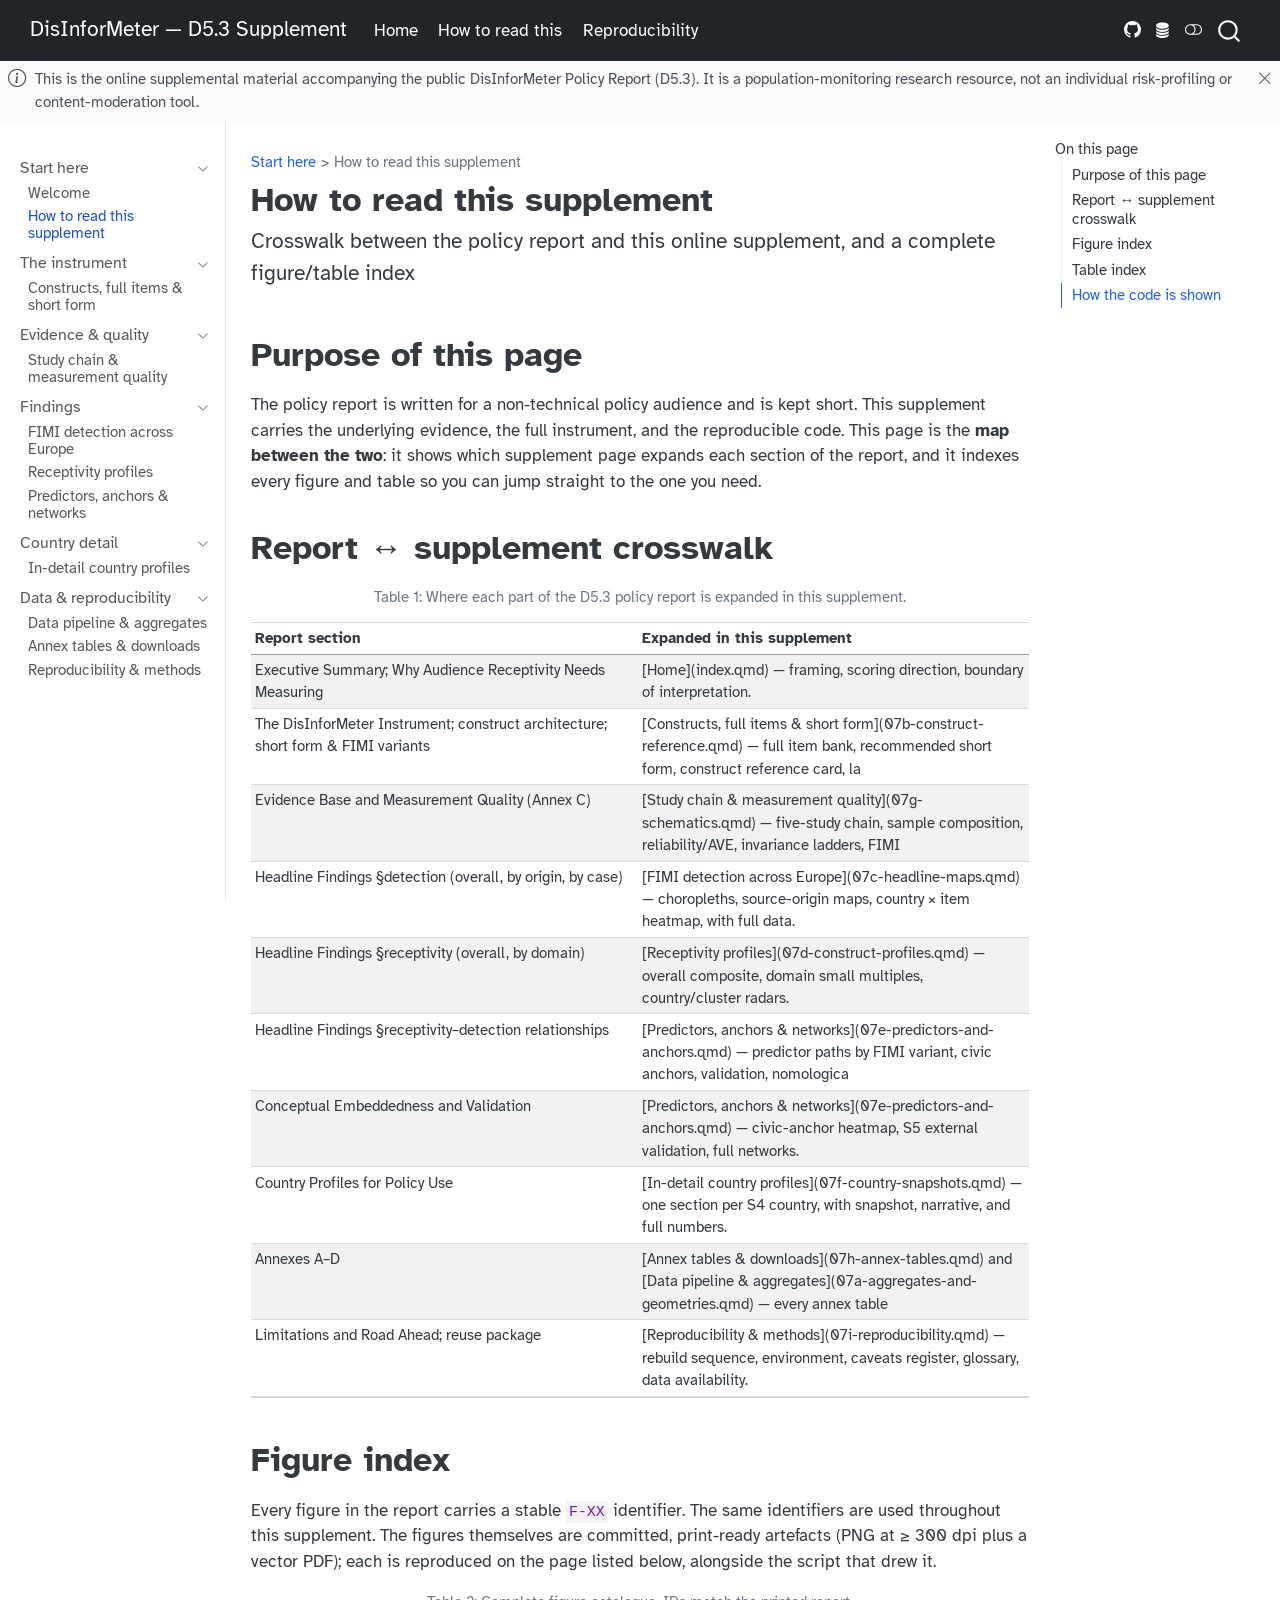
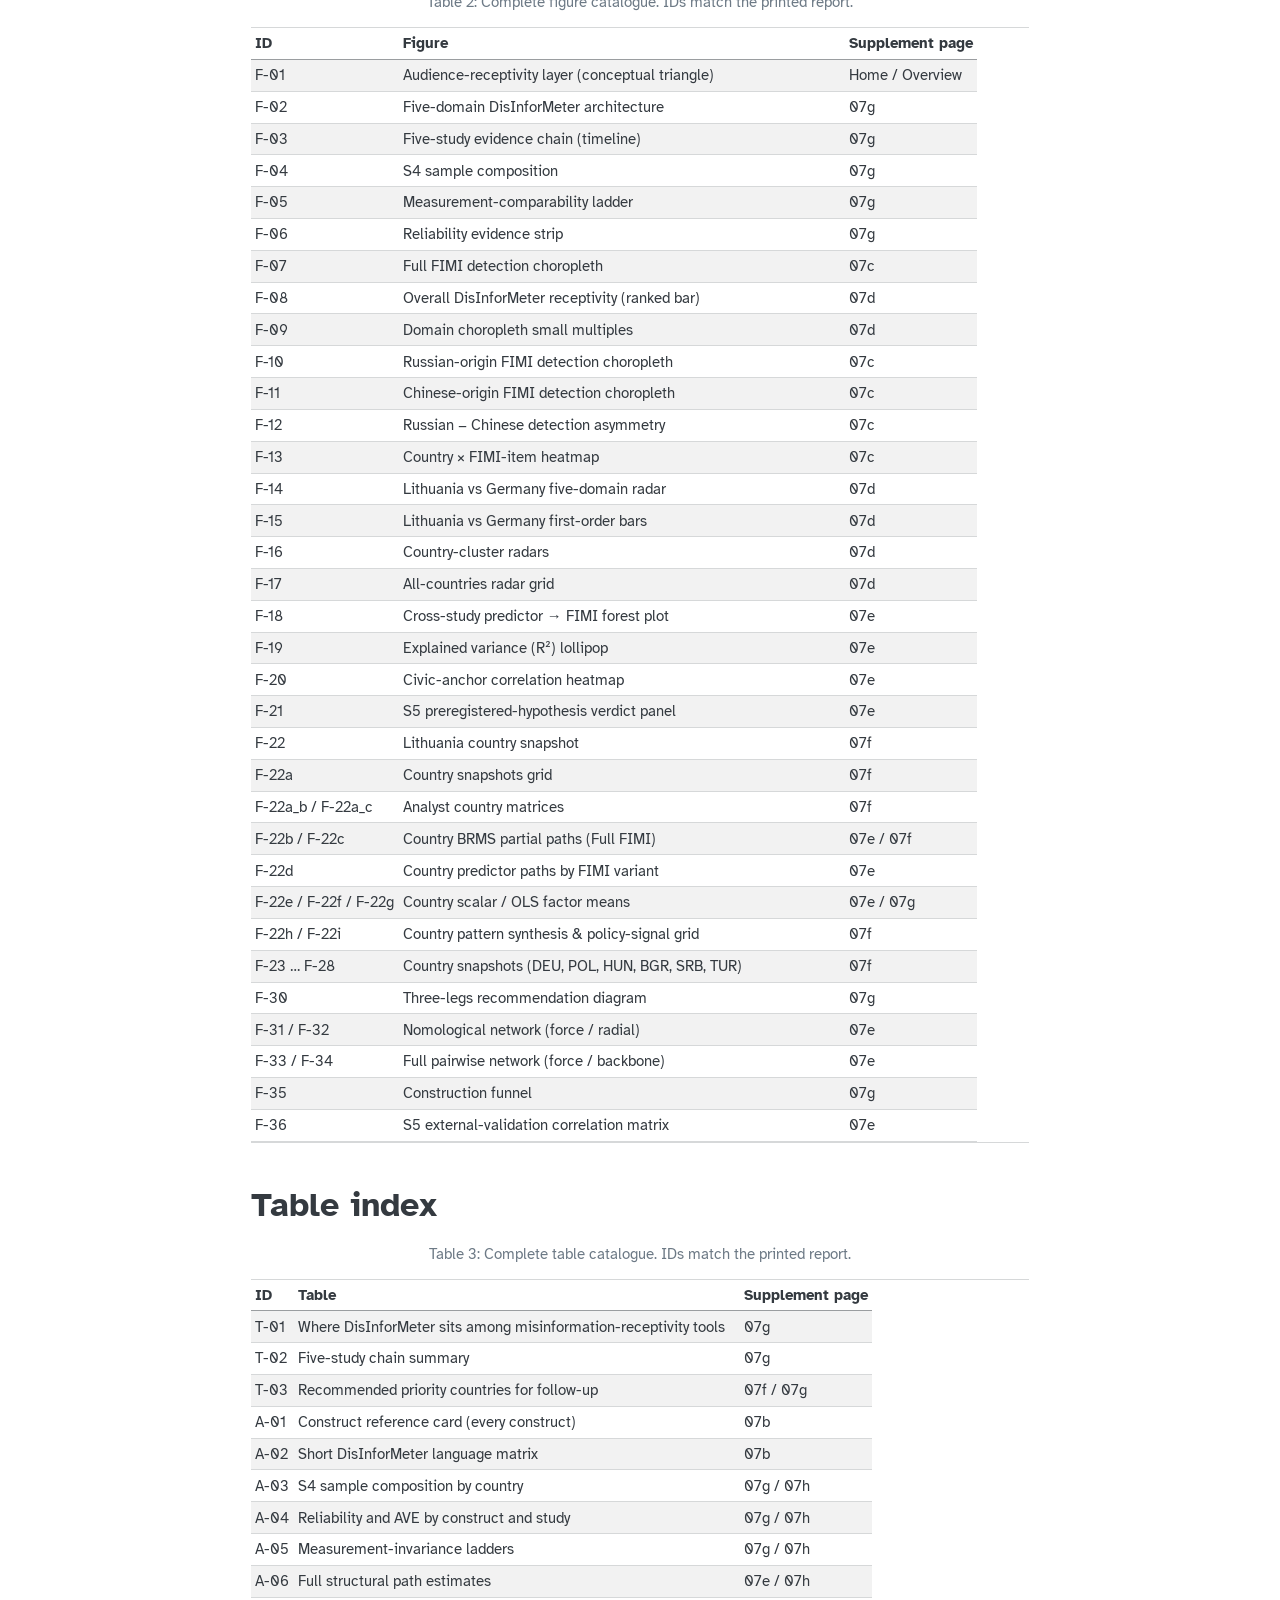
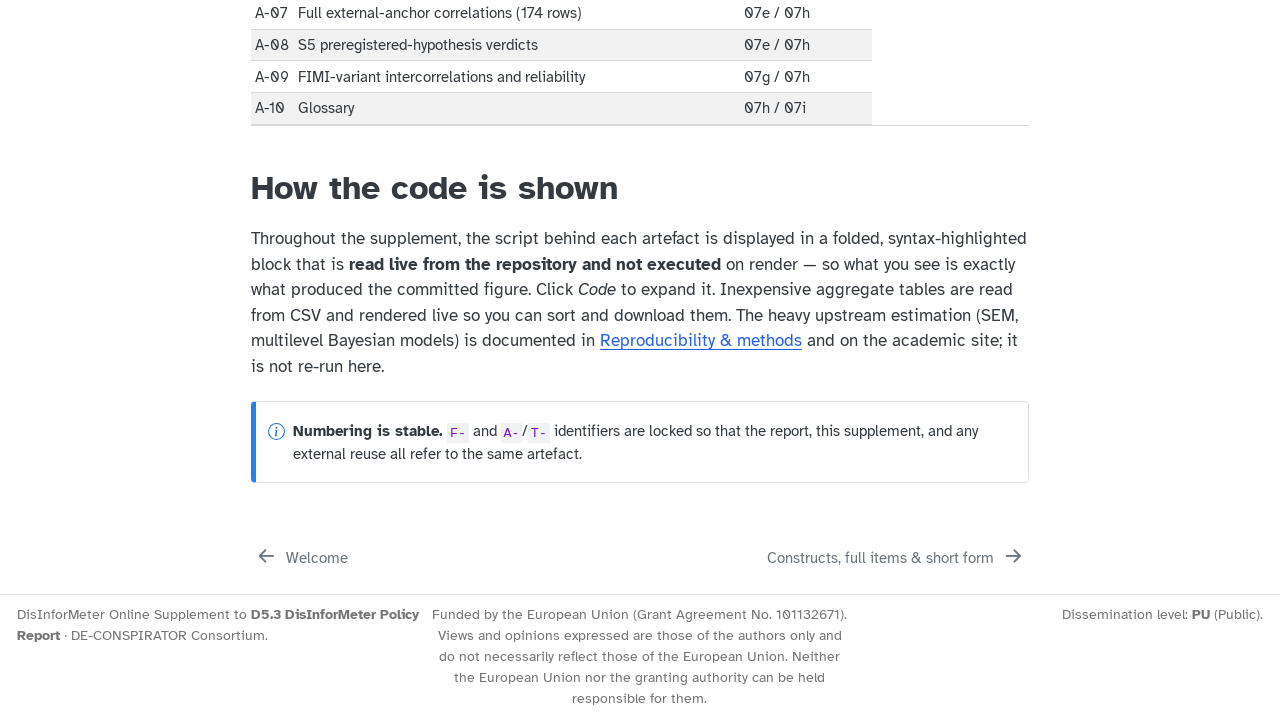
==== 07-overview.html @ 8aaed2a6 "Initial commit" ====
<!DOCTYPE html>
<html xmlns="http://www.w3.org/1999/xhtml" lang="en" xml:lang="en"><head>
<meta http-equiv="Content-Type" content="text/html; charset=UTF-8">
<meta charset="utf-8">
<meta name="generator" content="quarto-1.9.37">
<meta name="viewport" content="width=device-width, initial-scale=1.0, user-scalable=yes">
<title>How to read this supplement – DisInforMeter — D5.3 Supplement</title>
<style>
/* Default styles provided by pandoc.
** See https://pandoc.org/MANUAL.html#variables-for-html for config info.
*/
code{white-space: pre-wrap;}
span.smallcaps{font-variant: small-caps;}
div.columns{display: flex; gap: min(4vw, 1.5em);}
div.column{flex: auto; overflow-x: auto;}
div.hanging-indent{margin-left: 1.5em; text-indent: -1.5em;}
ul.task-list{list-style: none;}
ul.task-list li input[type="checkbox"] {
  width: 0.8em;
  margin: 0 0.8em 0.2em -1em; /* quarto-specific, see https://github.com/quarto-dev/quarto-cli/issues/4556 */ 
  vertical-align: middle;
}
</style>

<script src="site_libs/quarto-nav/quarto-nav.js"></script>
<script src="site_libs/quarto-nav/headroom.min.js"></script>
<script src="site_libs/clipboard/clipboard.min.js"></script>
<script src="site_libs/quarto-search/autocomplete.umd.js"></script>
<script src="site_libs/quarto-search/fuse.min.js"></script>
<script src="site_libs/quarto-search/quarto-search.js"></script>
<meta name="quarto:offset" content="./">
<link href="./07b-construct-reference.html" rel="next">
<link href="./index.html" rel="prev">
<link href="./assets/images/favicon.ico" rel="icon">
<script src="site_libs/quarto-html/quarto.js" type="module"></script>
<script src="site_libs/quarto-html/tabsets/tabsets.js" type="module"></script>
<script src="site_libs/quarto-html/popper.min.js"></script>
<script src="site_libs/quarto-html/tippy.umd.min.js"></script>
<script src="site_libs/quarto-html/anchor.min.js"></script>
<link href="site_libs/quarto-html/tippy.css" rel="stylesheet">
<link href="site_libs/quarto-html/quarto-syntax-highlighting-f81f3c79f694eaf6f88ebcce70241f9e.css" rel="stylesheet" class="quarto-color-scheme" id="quarto-text-highlighting-styles">
<link href="site_libs/quarto-html/quarto-syntax-highlighting-dark-f81f3c79f694eaf6f88ebcce70241f9e.css" rel="stylesheet" class="quarto-color-scheme quarto-color-alternate" id="quarto-text-highlighting-styles">
<link href="site_libs/quarto-html/quarto-syntax-highlighting-f81f3c79f694eaf6f88ebcce70241f9e.css" rel="stylesheet" class="quarto-color-scheme-extra" id="quarto-text-highlighting-styles">
<script src="site_libs/bootstrap/bootstrap.min.js"></script>
<link href="site_libs/bootstrap/bootstrap-icons.css" rel="stylesheet">
<link href="site_libs/bootstrap/bootstrap-fcb0ab56b32f3512ab1d16b0c7e6946d.min.css" rel="stylesheet" append-hash="true" class="quarto-color-scheme" id="quarto-bootstrap" data-mode="light">
<link href="site_libs/bootstrap/bootstrap-dark-446c81a3c13060545cfb2364b311f8ea.min.css" rel="stylesheet" append-hash="true" class="quarto-color-scheme quarto-color-alternate" id="quarto-bootstrap" data-mode="dark">
<link href="site_libs/bootstrap/bootstrap-fcb0ab56b32f3512ab1d16b0c7e6946d.min.css" rel="stylesheet" append-hash="true" class="quarto-color-scheme-extra" id="quarto-bootstrap" data-mode="light"><script id="quarto-search-options" type="application/json">{
  "location": "navbar",
  "copy-button": false,
  "collapse-after": 3,
  "panel-placement": "end",
  "type": "overlay",
  "limit": 50,
  "keyboard-shortcut": [
    "f",
    "/",
    "s"
  ],
  "show-item-context": false,
  "language": {
    "search-no-results-text": "No results",
    "search-matching-documents-text": "matching documents",
    "search-copy-link-title": "Copy link to search",
    "search-hide-matches-text": "Hide additional matches",
    "search-more-match-text": "more match in this document",
    "search-more-matches-text": "more matches in this document",
    "search-clear-button-title": "Clear",
    "search-text-placeholder": "",
    "search-detached-cancel-button-title": "Cancel",
    "search-submit-button-title": "Submit",
    "search-label": "Search"
  }
}</script><script src="site_libs/kePrint-0.0.1/kePrint.js"></script><link href="site_libs/lightable-0.0.1/lightable.css" rel="stylesheet">
<link rel="stylesheet" href="styles.css">
<meta property="og:title" content="How to read this supplement – DisInforMeter — D5.3 Supplement">
<meta property="og:description" content="Crosswalk between the policy report and this online supplement, and a complete figure/table index">
<meta property="og:site_name" content="DisInforMeter — D5.3 Supplement">
<meta name="twitter:title" content="How to read this supplement – DisInforMeter — D5.3 Supplement">
<meta name="twitter:description" content="Crosswalk between the policy report and this online supplement, and a complete figure/table index">
<meta name="twitter:card" content="summary">
</head>
<body class="nav-sidebar docked nav-fixed quarto-light"><script id="quarto-html-before-body" type="application/javascript">
    const toggleBodyColorMode = (bsSheetEl) => {
      const mode = bsSheetEl.getAttribute("data-mode");
      const bodyEl = window.document.querySelector("body");
      if (mode === "dark") {
        bodyEl.classList.add("quarto-dark");
        bodyEl.classList.remove("quarto-light");
      } else {
        bodyEl.classList.add("quarto-light");
        bodyEl.classList.remove("quarto-dark");
      }
    }
    const toggleBodyColorPrimary = () => {
      const bsSheetEl = window.document.querySelector("link#quarto-bootstrap:not([rel=disabled-stylesheet])");
      if (bsSheetEl) {
        toggleBodyColorMode(bsSheetEl);
      }
    }
    const setColorSchemeToggle = (alternate) => {
      const toggles = window.document.querySelectorAll('.quarto-color-scheme-toggle');
      for (let i=0; i < toggles.length; i++) {
        const toggle = toggles[i];
        if (toggle) {
          if (alternate) {
            toggle.classList.add("alternate");
          } else {
            toggle.classList.remove("alternate");
          }
        }
      }
    };
    const toggleColorMode = (alternate) => {
      // Switch the stylesheets
      const primaryStylesheets = window.document.querySelectorAll('link.quarto-color-scheme:not(.quarto-color-alternate)');
      const alternateStylesheets = window.document.querySelectorAll('link.quarto-color-scheme.quarto-color-alternate');
      manageTransitions('#quarto-margin-sidebar .nav-link', false);
      if (alternate) {
        // note: dark is layered on light, we don't disable primary!
        enableStylesheet(alternateStylesheets);
        for (const sheetNode of alternateStylesheets) {
          if (sheetNode.id === "quarto-bootstrap") {
            toggleBodyColorMode(sheetNode);
          }
        }
      } else {
        disableStylesheet(alternateStylesheets);
        enableStylesheet(primaryStylesheets)
        toggleBodyColorPrimary();
      }
      manageTransitions('#quarto-margin-sidebar .nav-link', true);
      // Switch the toggles
      setColorSchemeToggle(alternate)
      // Hack to workaround the fact that safari doesn't
      // properly recolor the scrollbar when toggling (#1455)
      if (navigator.userAgent.indexOf('Safari') > 0 && navigator.userAgent.indexOf('Chrome') == -1) {
        manageTransitions("body", false);
        window.scrollTo(0, 1);
        setTimeout(() => {
          window.scrollTo(0, 0);
          manageTransitions("body", true);
        }, 40);
      }
    }
    const disableStylesheet = (stylesheets) => {
      for (let i=0; i < stylesheets.length; i++) {
        const stylesheet = stylesheets[i];
        stylesheet.rel = 'disabled-stylesheet';
      }
    }
    const enableStylesheet = (stylesheets) => {
      for (let i=0; i < stylesheets.length; i++) {
        const stylesheet = stylesheets[i];
        if(stylesheet.rel !== 'stylesheet') { // for Chrome, which will still FOUC without this check
          stylesheet.rel = 'stylesheet';
        }
      }
    }
    const manageTransitions = (selector, allowTransitions) => {
      const els = window.document.querySelectorAll(selector);
      for (let i=0; i < els.length; i++) {
        const el = els[i];
        if (allowTransitions) {
          el.classList.remove('notransition');
        } else {
          el.classList.add('notransition');
        }
      }
    }
    const isFileUrl = () => {
      return window.location.protocol === 'file:';
    }
    const hasAlternateSentinel = () => {
      let styleSentinel = getColorSchemeSentinel();
      if (styleSentinel !== null) {
        return styleSentinel === "alternate";
      } else {
        return false;
      }
    }
    const setStyleSentinel = (alternate) => {
      const value = alternate ? "alternate" : "default";
      if (!isFileUrl()) {
        window.localStorage.setItem("quarto-color-scheme", value);
      } else {
        localAlternateSentinel = value;
      }
    }
    const getColorSchemeSentinel = () => {
      if (!isFileUrl()) {
        const storageValue = window.localStorage.getItem("quarto-color-scheme");
        return storageValue != null ? storageValue : localAlternateSentinel;
      } else {
        return localAlternateSentinel;
      }
    }
    const toggleGiscusIfUsed = (isAlternate, darkModeDefault) => {
      const baseTheme = document.querySelector('#giscus-base-theme')?.value ?? 'light';
      const alternateTheme = document.querySelector('#giscus-alt-theme')?.value ?? 'dark';
      let newTheme = '';
      if(authorPrefersDark) {
        newTheme = isAlternate ? baseTheme : alternateTheme;
      } else {
        newTheme = isAlternate ? alternateTheme : baseTheme;
      }
      const changeGiscusTheme = () => {
        // From: https://github.com/giscus/giscus/issues/336
        const sendMessage = (message) => {
          const iframe = document.querySelector('iframe.giscus-frame');
          if (!iframe) return;
          iframe.contentWindow.postMessage({ giscus: message }, 'https://giscus.app');
        }
        sendMessage({
          setConfig: {
            theme: newTheme
          }
        });
      }
      const isGiscussLoaded = window.document.querySelector('iframe.giscus-frame') !== null;
      if (isGiscussLoaded) {
        changeGiscusTheme();
      }
    };
    const authorPrefersDark = false;
    const darkModeDefault = authorPrefersDark;
      document.querySelector('link#quarto-text-highlighting-styles.quarto-color-scheme-extra').rel = 'disabled-stylesheet';
      document.querySelector('link#quarto-bootstrap.quarto-color-scheme-extra').rel = 'disabled-stylesheet';
    let localAlternateSentinel = darkModeDefault ? 'alternate' : 'default';
    // Dark / light mode switch
    window.quartoToggleColorScheme = () => {
      // Read the current dark / light value
      let toAlternate = !hasAlternateSentinel();
      toggleColorMode(toAlternate);
      setStyleSentinel(toAlternate);
      toggleGiscusIfUsed(toAlternate, darkModeDefault);
      window.dispatchEvent(new Event('resize'));
    };
    // Switch to dark mode if need be
    if (hasAlternateSentinel()) {
      toggleColorMode(true);
    } else {
      toggleColorMode(false);
    }
  </script>

<div id="quarto-search-results"></div>
  <header id="quarto-header" class="headroom fixed-top"><nav class="navbar navbar-expand-lg " data-bs-theme="dark"><div class="navbar-container container-fluid">
      <div class="navbar-brand-container mx-auto">
    <a class="navbar-brand" href="./index.html">
    <span class="navbar-title">DisInforMeter — D5.3 Supplement</span>
    </a>
  </div>
            <div id="quarto-search" class="" title="Search"></div>
          <button class="navbar-toggler" type="button" data-bs-toggle="collapse" data-bs-target="#navbarCollapse" aria-controls="navbarCollapse" role="menu" aria-expanded="false" aria-label="Toggle navigation" onclick="if (window.quartoToggleHeadroom) { window.quartoToggleHeadroom(); }">
  <span class="navbar-toggler-icon"></span>
</button>
          <div class="collapse navbar-collapse" id="navbarCollapse">
            <ul class="navbar-nav navbar-nav-scroll me-auto">
<li class="nav-item">
    <a class="nav-link active" href="./index.html" aria-current="page"> 
<span class="menu-text">Home</span></a>
  </li>  
  <li class="nav-item">
    <a class="nav-link" href="./07-overview.html"> 
<span class="menu-text">How to read this</span></a>
  </li>  
  <li class="nav-item">
    <a class="nav-link" href="./07i-reproducibility.html"> 
<span class="menu-text">Reproducibility</span></a>
  </li>  
</ul>
</div> <!-- /navcollapse -->
            <div class="quarto-navbar-tools tools-wide">
    <a href="https://github.com/TheDataFlowCompany/disinformeter-policy-report-supplement" title="Source repository" class="quarto-navigation-tool px-1" aria-label="Source repository"><i class="bi bi-github"></i></a>
    <a href="https://osf.io/" title="OSF reuse package (forthcoming)" class="quarto-navigation-tool px-1" aria-label="OSF reuse package (forthcoming)"><i class="bi bi-database-fill"></i></a>
  <a href="" class="quarto-color-scheme-toggle quarto-navigation-tool  px-1" onclick="window.quartoToggleColorScheme(); return false;" title="Toggle dark mode"><i class="bi"></i></a>
</div>
      </div> <!-- /container-fluid -->
    </nav><nav class="quarto-secondary-nav"><div class="container-fluid d-flex">
      <button type="button" class="quarto-btn-toggle btn" data-bs-toggle="collapse" role="button" data-bs-target=".quarto-sidebar-collapse-item" aria-controls="quarto-sidebar" aria-expanded="false" aria-label="Toggle sidebar navigation" onclick="if (window.quartoToggleHeadroom) { window.quartoToggleHeadroom(); }">
        <i class="bi bi-layout-text-sidebar-reverse"></i>
      </button>
        <nav class="quarto-page-breadcrumbs" aria-label="breadcrumb"><ol class="breadcrumb"><li class="breadcrumb-item"><a href="./index.html">Start here</a></li><li class="breadcrumb-item"><a href="./07-overview.html">How to read this supplement</a></li></ol></nav>
        <a class="flex-grow-1" role="navigation" data-bs-toggle="collapse" data-bs-target=".quarto-sidebar-collapse-item" aria-controls="quarto-sidebar" aria-expanded="false" aria-label="Toggle sidebar navigation" onclick="if (window.quartoToggleHeadroom) { window.quartoToggleHeadroom(); }">      
        </a>
    </div>
  </nav><div id="quarto-announcement" data-announcement-id="80f0575ad15847184ecdc19cbdd7e9df" class="alert alert-light hidden">
<i class="bi bi-info-circle quarto-announcement-icon"></i><div class="quarto-announcement-content">
<p>This is the online supplemental material accompanying the public DisInforMeter Policy Report (D5.3). It is a population-monitoring research resource, not an individual risk-profiling or content-moderation tool.</p>
</div>
<i class="bi bi-x-lg quarto-announcement-action"></i>
</div>
</header><!-- content --><div id="quarto-content" class="quarto-container page-columns page-rows-contents page-layout-article page-navbar">
<!-- sidebar -->
  <nav id="quarto-sidebar" class="sidebar collapse collapse-horizontal quarto-sidebar-collapse-item sidebar-navigation docked overflow-auto"><div class="sidebar-menu-container"> 
    <ul class="list-unstyled mt-1">
<li class="sidebar-item sidebar-item-section">
      <div class="sidebar-item-container"> 
            <a class="sidebar-item-text sidebar-link text-start" data-bs-toggle="collapse" data-bs-target="#quarto-sidebar-section-1" role="navigation" aria-expanded="true">
 <span class="menu-text">Start here</span></a>
          <a class="sidebar-item-toggle text-start" data-bs-toggle="collapse" data-bs-target="#quarto-sidebar-section-1" role="navigation" aria-expanded="true" aria-label="Toggle section">
            <i class="bi bi-chevron-right ms-2"></i>
          </a> 
      </div>
      <ul id="quarto-sidebar-section-1" class="collapse list-unstyled sidebar-section depth1 show">
<li class="sidebar-item">
  <div class="sidebar-item-container"> 
  <a href="./index.html" class="sidebar-item-text sidebar-link">
 <span class="menu-text">Welcome</span></a>
  </div>
</li>
          <li class="sidebar-item">
  <div class="sidebar-item-container"> 
  <a href="./07-overview.html" class="sidebar-item-text sidebar-link active">
 <span class="menu-text">How to read this supplement</span></a>
  </div>
</li>
      </ul>
</li>
        <li class="sidebar-item sidebar-item-section">
      <div class="sidebar-item-container"> 
            <a class="sidebar-item-text sidebar-link text-start" data-bs-toggle="collapse" data-bs-target="#quarto-sidebar-section-2" role="navigation" aria-expanded="true">
 <span class="menu-text">The instrument</span></a>
          <a class="sidebar-item-toggle text-start" data-bs-toggle="collapse" data-bs-target="#quarto-sidebar-section-2" role="navigation" aria-expanded="true" aria-label="Toggle section">
            <i class="bi bi-chevron-right ms-2"></i>
          </a> 
      </div>
      <ul id="quarto-sidebar-section-2" class="collapse list-unstyled sidebar-section depth1 show">
<li class="sidebar-item">
  <div class="sidebar-item-container"> 
  <a href="./07b-construct-reference.html" class="sidebar-item-text sidebar-link">
 <span class="menu-text">Constructs, full items &amp; short form</span></a>
  </div>
</li>
      </ul>
</li>
        <li class="sidebar-item sidebar-item-section">
      <div class="sidebar-item-container"> 
            <a class="sidebar-item-text sidebar-link text-start" data-bs-toggle="collapse" data-bs-target="#quarto-sidebar-section-3" role="navigation" aria-expanded="true">
 <span class="menu-text">Evidence &amp; quality</span></a>
          <a class="sidebar-item-toggle text-start" data-bs-toggle="collapse" data-bs-target="#quarto-sidebar-section-3" role="navigation" aria-expanded="true" aria-label="Toggle section">
            <i class="bi bi-chevron-right ms-2"></i>
          </a> 
      </div>
      <ul id="quarto-sidebar-section-3" class="collapse list-unstyled sidebar-section depth1 show">
<li class="sidebar-item">
  <div class="sidebar-item-container"> 
  <a href="./07g-schematics.html" class="sidebar-item-text sidebar-link">
 <span class="menu-text">Study chain &amp; measurement quality</span></a>
  </div>
</li>
      </ul>
</li>
        <li class="sidebar-item sidebar-item-section">
      <div class="sidebar-item-container"> 
            <a class="sidebar-item-text sidebar-link text-start" data-bs-toggle="collapse" data-bs-target="#quarto-sidebar-section-4" role="navigation" aria-expanded="true">
 <span class="menu-text">Findings</span></a>
          <a class="sidebar-item-toggle text-start" data-bs-toggle="collapse" data-bs-target="#quarto-sidebar-section-4" role="navigation" aria-expanded="true" aria-label="Toggle section">
            <i class="bi bi-chevron-right ms-2"></i>
          </a> 
      </div>
      <ul id="quarto-sidebar-section-4" class="collapse list-unstyled sidebar-section depth1 show">
<li class="sidebar-item">
  <div class="sidebar-item-container"> 
  <a href="./07c-headline-maps.html" class="sidebar-item-text sidebar-link">
 <span class="menu-text">FIMI detection across Europe</span></a>
  </div>
</li>
          <li class="sidebar-item">
  <div class="sidebar-item-container"> 
  <a href="./07d-construct-profiles.html" class="sidebar-item-text sidebar-link">
 <span class="menu-text">Receptivity profiles</span></a>
  </div>
</li>
          <li class="sidebar-item">
  <div class="sidebar-item-container"> 
  <a href="./07e-predictors-and-anchors.html" class="sidebar-item-text sidebar-link">
 <span class="menu-text">Predictors, anchors &amp; networks</span></a>
  </div>
</li>
      </ul>
</li>
        <li class="sidebar-item sidebar-item-section">
      <div class="sidebar-item-container"> 
            <a class="sidebar-item-text sidebar-link text-start" data-bs-toggle="collapse" data-bs-target="#quarto-sidebar-section-5" role="navigation" aria-expanded="true">
 <span class="menu-text">Country detail</span></a>
          <a class="sidebar-item-toggle text-start" data-bs-toggle="collapse" data-bs-target="#quarto-sidebar-section-5" role="navigation" aria-expanded="true" aria-label="Toggle section">
            <i class="bi bi-chevron-right ms-2"></i>
          </a> 
      </div>
      <ul id="quarto-sidebar-section-5" class="collapse list-unstyled sidebar-section depth1 show">
<li class="sidebar-item">
  <div class="sidebar-item-container"> 
  <a href="./07f-country-snapshots.html" class="sidebar-item-text sidebar-link">
 <span class="menu-text">In-detail country profiles</span></a>
  </div>
</li>
      </ul>
</li>
        <li class="sidebar-item sidebar-item-section">
      <div class="sidebar-item-container"> 
            <a class="sidebar-item-text sidebar-link text-start" data-bs-toggle="collapse" data-bs-target="#quarto-sidebar-section-6" role="navigation" aria-expanded="true">
 <span class="menu-text">Data &amp; reproducibility</span></a>
          <a class="sidebar-item-toggle text-start" data-bs-toggle="collapse" data-bs-target="#quarto-sidebar-section-6" role="navigation" aria-expanded="true" aria-label="Toggle section">
            <i class="bi bi-chevron-right ms-2"></i>
          </a> 
      </div>
      <ul id="quarto-sidebar-section-6" class="collapse list-unstyled sidebar-section depth1 show">
<li class="sidebar-item">
  <div class="sidebar-item-container"> 
  <a href="./07a-aggregates-and-geometries.html" class="sidebar-item-text sidebar-link">
 <span class="menu-text">Data pipeline &amp; aggregates</span></a>
  </div>
</li>
          <li class="sidebar-item">
  <div class="sidebar-item-container"> 
  <a href="./07h-annex-tables.html" class="sidebar-item-text sidebar-link">
 <span class="menu-text">Annex tables &amp; downloads</span></a>
  </div>
</li>
          <li class="sidebar-item">
  <div class="sidebar-item-container"> 
  <a href="./07i-reproducibility.html" class="sidebar-item-text sidebar-link">
 <span class="menu-text">Reproducibility &amp; methods</span></a>
  </div>
</li>
      </ul>
</li>
    </ul>
</div>
</nav><div id="quarto-sidebar-glass" class="quarto-sidebar-collapse-item" data-bs-toggle="collapse" data-bs-target=".quarto-sidebar-collapse-item"></div>
<!-- margin-sidebar -->
    <div id="quarto-margin-sidebar" class="sidebar margin-sidebar">
        <nav id="TOC" role="doc-toc" class="toc-active"><h2 id="toc-title">On this page</h2>
   
  <ul>
<li><a href="#purpose-of-this-page" id="toc-purpose-of-this-page" class="nav-link active" data-scroll-target="#purpose-of-this-page">Purpose of this page</a></li>
  <li><a href="#report-supplement-crosswalk" id="toc-report-supplement-crosswalk" class="nav-link" data-scroll-target="#report-supplement-crosswalk">Report ↔︎ supplement crosswalk</a></li>
  <li><a href="#figure-index" id="toc-figure-index" class="nav-link" data-scroll-target="#figure-index">Figure index</a></li>
  <li><a href="#table-index" id="toc-table-index" class="nav-link" data-scroll-target="#table-index">Table index</a></li>
  <li><a href="#how-the-code-is-shown" id="toc-how-the-code-is-shown" class="nav-link" data-scroll-target="#how-the-code-is-shown">How the code is shown</a></li>
  </ul></nav>
    </div>
<!-- main -->
<main class="content" id="quarto-document-content"><header id="title-block-header" class="quarto-title-block default"><nav class="quarto-page-breadcrumbs quarto-title-breadcrumbs d-none d-lg-block" aria-label="breadcrumb"><ol class="breadcrumb"><li class="breadcrumb-item"><a href="./index.html">Start here</a></li><li class="breadcrumb-item"><a href="./07-overview.html">How to read this supplement</a></li></ol></nav><div class="quarto-title">
<h1 class="title">How to read this supplement</h1>
<p class="subtitle lead">Crosswalk between the policy report and this online supplement, and a complete figure/table index</p>
</div>



<div class="quarto-title-meta">

    
  
    
  </div>
  


</header><section id="purpose-of-this-page" class="level1"><h1>Purpose of this page</h1>
<p>The policy report is written for a non-technical policy audience and is kept short. This supplement carries the underlying evidence, the full instrument, and the reproducible code. This page is the <strong>map between the two</strong>: it shows which supplement page expands each section of the report, and it indexes every figure and table so you can jump straight to the one you need.</p>
</section><section id="report-supplement-crosswalk" class="level1"><h1>Report ↔︎ supplement crosswalk</h1>
<div class="cell">
<div id="tbl-crosswalk" class="cell quarto-float quarto-figure quarto-figure-center anchored">
<figure class="quarto-float quarto-float-tbl figure"><figcaption class="quarto-float-caption-top quarto-float-caption quarto-float-tbl" id="tbl-crosswalk-caption-0ceaefa1-69ba-4598-a22c-09a6ac19f8ca">
Table&nbsp;1: Where each part of the D5.3 policy report is expanded in this supplement.
</figcaption><div aria-describedby="tbl-crosswalk-caption-0ceaefa1-69ba-4598-a22c-09a6ac19f8ca">
<div class="cell-output-display">
<table class="table cell caption-top table-sm table-striped small">
<thead><tr class="header">
<th style="text-align: left;" data-quarto-table-cell-role="th">Report section</th>
<th style="text-align: left;" data-quarto-table-cell-role="th">Expanded in this supplement</th>
</tr></thead>
<tbody>
<tr class="odd">
<td style="text-align: left; width: 26em;">Executive Summary; Why Audience Receptivity Needs Measuring</td>
<td style="text-align: left;">[Home](index.qmd) — framing, scoring direction, boundary of interpretation.</td>
</tr>
<tr class="even">
<td style="text-align: left; width: 26em;">The DisInforMeter Instrument; construct architecture; short form &amp; FIMI variants</td>
<td style="text-align: left;">[Constructs, full items &amp; short form](07b-construct-reference.qmd) — full item bank, recommended short form, construct reference card, la</td>
</tr>
<tr class="odd">
<td style="text-align: left; width: 26em;">Evidence Base and Measurement Quality (Annex C)</td>
<td style="text-align: left;">[Study chain &amp; measurement quality](07g-schematics.qmd) — five-study chain, sample composition, reliability/AVE, invariance ladders, FIMI</td>
</tr>
<tr class="even">
<td style="text-align: left; width: 26em;">Headline Findings §detection (overall, by origin, by case)</td>
<td style="text-align: left;">[FIMI detection across Europe](07c-headline-maps.qmd) — choropleths, source-origin maps, country × item heatmap, with full data.</td>
</tr>
<tr class="odd">
<td style="text-align: left; width: 26em;">Headline Findings §receptivity (overall, by domain)</td>
<td style="text-align: left;">[Receptivity profiles](07d-construct-profiles.qmd) — overall composite, domain small multiples, country/cluster radars.</td>
</tr>
<tr class="even">
<td style="text-align: left; width: 26em;">Headline Findings §receptivity–detection relationships</td>
<td style="text-align: left;">[Predictors, anchors &amp; networks](07e-predictors-and-anchors.qmd) — predictor paths by FIMI variant, civic anchors, validation, nomologica</td>
</tr>
<tr class="odd">
<td style="text-align: left; width: 26em;">Conceptual Embeddedness and Validation</td>
<td style="text-align: left;">[Predictors, anchors &amp; networks](07e-predictors-and-anchors.qmd) — civic-anchor heatmap, S5 external validation, full networks.</td>
</tr>
<tr class="even">
<td style="text-align: left; width: 26em;">Country Profiles for Policy Use</td>
<td style="text-align: left;">[In-detail country profiles](07f-country-snapshots.qmd) — one section per S4 country, with snapshot, narrative, and full numbers.</td>
</tr>
<tr class="odd">
<td style="text-align: left; width: 26em;">Annexes A–D</td>
<td style="text-align: left;">[Annex tables &amp; downloads](07h-annex-tables.qmd) and [Data pipeline &amp; aggregates](07a-aggregates-and-geometries.qmd) — every annex table</td>
</tr>
<tr class="even">
<td style="text-align: left; width: 26em;">Limitations and Road Ahead; reuse package</td>
<td style="text-align: left;">[Reproducibility &amp; methods](07i-reproducibility.qmd) — rebuild sequence, environment, caveats register, glossary, data availability.</td>
</tr>
</tbody>
</table>
</div>
</div>
</figure>
</div>
</div>
</section><section id="figure-index" class="level1"><h1>Figure index</h1>
<p>Every figure in the report carries a stable <code>F-XX</code> identifier. The same identifiers are used throughout this supplement. The figures themselves are committed, print-ready artefacts (PNG at ≥ 300 dpi plus a vector PDF); each is reproduced on the page listed below, alongside the script that drew it.</p>
<div class="cell">
<div id="tbl-figure-index" class="cell quarto-float quarto-figure quarto-figure-center anchored">
<figure class="quarto-float quarto-float-tbl figure"><figcaption class="quarto-float-caption-top quarto-float-caption quarto-float-tbl" id="tbl-figure-index-caption-0ceaefa1-69ba-4598-a22c-09a6ac19f8ca">
Table&nbsp;2: Complete figure catalogue. IDs match the printed report.
</figcaption><div aria-describedby="tbl-figure-index-caption-0ceaefa1-69ba-4598-a22c-09a6ac19f8ca">
<div class="cell-output-display">
<table class="table cell caption-top table-sm table-striped small">
<thead><tr class="header">
<th style="text-align: left;" data-quarto-table-cell-role="th">ID</th>
<th style="text-align: left;" data-quarto-table-cell-role="th">Figure</th>
<th style="text-align: left;" data-quarto-table-cell-role="th">Supplement page</th>
</tr></thead>
<tbody>
<tr class="odd">
<td style="text-align: left;">F-01</td>
<td style="text-align: left; width: 30em;">Audience-receptivity layer (conceptual triangle)</td>
<td style="text-align: left;">Home / Overview</td>
</tr>
<tr class="even">
<td style="text-align: left;">F-02</td>
<td style="text-align: left; width: 30em;">Five-domain DisInforMeter architecture</td>
<td style="text-align: left;">07g</td>
</tr>
<tr class="odd">
<td style="text-align: left;">F-03</td>
<td style="text-align: left; width: 30em;">Five-study evidence chain (timeline)</td>
<td style="text-align: left;">07g</td>
</tr>
<tr class="even">
<td style="text-align: left;">F-04</td>
<td style="text-align: left; width: 30em;">S4 sample composition</td>
<td style="text-align: left;">07g</td>
</tr>
<tr class="odd">
<td style="text-align: left;">F-05</td>
<td style="text-align: left; width: 30em;">Measurement-comparability ladder</td>
<td style="text-align: left;">07g</td>
</tr>
<tr class="even">
<td style="text-align: left;">F-06</td>
<td style="text-align: left; width: 30em;">Reliability evidence strip</td>
<td style="text-align: left;">07g</td>
</tr>
<tr class="odd">
<td style="text-align: left;">F-07</td>
<td style="text-align: left; width: 30em;">Full FIMI detection choropleth</td>
<td style="text-align: left;">07c</td>
</tr>
<tr class="even">
<td style="text-align: left;">F-08</td>
<td style="text-align: left; width: 30em;">Overall DisInforMeter receptivity (ranked bar)</td>
<td style="text-align: left;">07d</td>
</tr>
<tr class="odd">
<td style="text-align: left;">F-09</td>
<td style="text-align: left; width: 30em;">Domain choropleth small multiples</td>
<td style="text-align: left;">07d</td>
</tr>
<tr class="even">
<td style="text-align: left;">F-10</td>
<td style="text-align: left; width: 30em;">Russian-origin FIMI detection choropleth</td>
<td style="text-align: left;">07c</td>
</tr>
<tr class="odd">
<td style="text-align: left;">F-11</td>
<td style="text-align: left; width: 30em;">Chinese-origin FIMI detection choropleth</td>
<td style="text-align: left;">07c</td>
</tr>
<tr class="even">
<td style="text-align: left;">F-12</td>
<td style="text-align: left; width: 30em;">Russian − Chinese detection asymmetry</td>
<td style="text-align: left;">07c</td>
</tr>
<tr class="odd">
<td style="text-align: left;">F-13</td>
<td style="text-align: left; width: 30em;">Country × FIMI-item heatmap</td>
<td style="text-align: left;">07c</td>
</tr>
<tr class="even">
<td style="text-align: left;">F-14</td>
<td style="text-align: left; width: 30em;">Lithuania vs Germany five-domain radar</td>
<td style="text-align: left;">07d</td>
</tr>
<tr class="odd">
<td style="text-align: left;">F-15</td>
<td style="text-align: left; width: 30em;">Lithuania vs Germany first-order bars</td>
<td style="text-align: left;">07d</td>
</tr>
<tr class="even">
<td style="text-align: left;">F-16</td>
<td style="text-align: left; width: 30em;">Country-cluster radars</td>
<td style="text-align: left;">07d</td>
</tr>
<tr class="odd">
<td style="text-align: left;">F-17</td>
<td style="text-align: left; width: 30em;">All-countries radar grid</td>
<td style="text-align: left;">07d</td>
</tr>
<tr class="even">
<td style="text-align: left;">F-18</td>
<td style="text-align: left; width: 30em;">Cross-study predictor → FIMI forest plot</td>
<td style="text-align: left;">07e</td>
</tr>
<tr class="odd">
<td style="text-align: left;">F-19</td>
<td style="text-align: left; width: 30em;">Explained variance (R²) lollipop</td>
<td style="text-align: left;">07e</td>
</tr>
<tr class="even">
<td style="text-align: left;">F-20</td>
<td style="text-align: left; width: 30em;">Civic-anchor correlation heatmap</td>
<td style="text-align: left;">07e</td>
</tr>
<tr class="odd">
<td style="text-align: left;">F-21</td>
<td style="text-align: left; width: 30em;">S5 preregistered-hypothesis verdict panel</td>
<td style="text-align: left;">07e</td>
</tr>
<tr class="even">
<td style="text-align: left;">F-22</td>
<td style="text-align: left; width: 30em;">Lithuania country snapshot</td>
<td style="text-align: left;">07f</td>
</tr>
<tr class="odd">
<td style="text-align: left;">F-22a</td>
<td style="text-align: left; width: 30em;">Country snapshots grid</td>
<td style="text-align: left;">07f</td>
</tr>
<tr class="even">
<td style="text-align: left;">F-22a_b / F-22a_c</td>
<td style="text-align: left; width: 30em;">Analyst country matrices</td>
<td style="text-align: left;">07f</td>
</tr>
<tr class="odd">
<td style="text-align: left;">F-22b / F-22c</td>
<td style="text-align: left; width: 30em;">Country BRMS partial paths (Full FIMI)</td>
<td style="text-align: left;">07e / 07f</td>
</tr>
<tr class="even">
<td style="text-align: left;">F-22d</td>
<td style="text-align: left; width: 30em;">Country predictor paths by FIMI variant</td>
<td style="text-align: left;">07e</td>
</tr>
<tr class="odd">
<td style="text-align: left;">F-22e / F-22f / F-22g</td>
<td style="text-align: left; width: 30em;">Country scalar / OLS factor means</td>
<td style="text-align: left;">07e / 07g</td>
</tr>
<tr class="even">
<td style="text-align: left;">F-22h / F-22i</td>
<td style="text-align: left; width: 30em;">Country pattern synthesis &amp; policy-signal grid</td>
<td style="text-align: left;">07f</td>
</tr>
<tr class="odd">
<td style="text-align: left;">F-23 … F-28</td>
<td style="text-align: left; width: 30em;">Country snapshots (DEU, POL, HUN, BGR, SRB, TUR)</td>
<td style="text-align: left;">07f</td>
</tr>
<tr class="even">
<td style="text-align: left;">F-30</td>
<td style="text-align: left; width: 30em;">Three-legs recommendation diagram</td>
<td style="text-align: left;">07g</td>
</tr>
<tr class="odd">
<td style="text-align: left;">F-31 / F-32</td>
<td style="text-align: left; width: 30em;">Nomological network (force / radial)</td>
<td style="text-align: left;">07e</td>
</tr>
<tr class="even">
<td style="text-align: left;">F-33 / F-34</td>
<td style="text-align: left; width: 30em;">Full pairwise network (force / backbone)</td>
<td style="text-align: left;">07e</td>
</tr>
<tr class="odd">
<td style="text-align: left;">F-35</td>
<td style="text-align: left; width: 30em;">Construction funnel</td>
<td style="text-align: left;">07g</td>
</tr>
<tr class="even">
<td style="text-align: left;">F-36</td>
<td style="text-align: left; width: 30em;">S5 external-validation correlation matrix</td>
<td style="text-align: left;">07e</td>
</tr>
</tbody>
</table>
</div>
</div>
</figure>
</div>
</div>
</section><section id="table-index" class="level1"><h1>Table index</h1>
<div class="cell">
<div id="tbl-table-index" class="cell quarto-float quarto-figure quarto-figure-center anchored">
<figure class="quarto-float quarto-float-tbl figure"><figcaption class="quarto-float-caption-top quarto-float-caption quarto-float-tbl" id="tbl-table-index-caption-0ceaefa1-69ba-4598-a22c-09a6ac19f8ca">
Table&nbsp;3: Complete table catalogue. IDs match the printed report.
</figcaption><div aria-describedby="tbl-table-index-caption-0ceaefa1-69ba-4598-a22c-09a6ac19f8ca">
<div class="cell-output-display">
<table class="table cell caption-top table-sm table-striped small">
<thead><tr class="header">
<th style="text-align: left;" data-quarto-table-cell-role="th">ID</th>
<th style="text-align: left;" data-quarto-table-cell-role="th">Table</th>
<th style="text-align: left;" data-quarto-table-cell-role="th">Supplement page</th>
</tr></thead>
<tbody>
<tr class="odd">
<td style="text-align: left;">T-01</td>
<td style="text-align: left; width: 30em;">Where DisInforMeter sits among misinformation-receptivity tools</td>
<td style="text-align: left;">07g</td>
</tr>
<tr class="even">
<td style="text-align: left;">T-02</td>
<td style="text-align: left; width: 30em;">Five-study chain summary</td>
<td style="text-align: left;">07g</td>
</tr>
<tr class="odd">
<td style="text-align: left;">T-03</td>
<td style="text-align: left; width: 30em;">Recommended priority countries for follow-up</td>
<td style="text-align: left;">07f / 07g</td>
</tr>
<tr class="even">
<td style="text-align: left;">A-01</td>
<td style="text-align: left; width: 30em;">Construct reference card (every construct)</td>
<td style="text-align: left;">07b</td>
</tr>
<tr class="odd">
<td style="text-align: left;">A-02</td>
<td style="text-align: left; width: 30em;">Short DisInforMeter language matrix</td>
<td style="text-align: left;">07b</td>
</tr>
<tr class="even">
<td style="text-align: left;">A-03</td>
<td style="text-align: left; width: 30em;">S4 sample composition by country</td>
<td style="text-align: left;">07g / 07h</td>
</tr>
<tr class="odd">
<td style="text-align: left;">A-04</td>
<td style="text-align: left; width: 30em;">Reliability and AVE by construct and study</td>
<td style="text-align: left;">07g / 07h</td>
</tr>
<tr class="even">
<td style="text-align: left;">A-05</td>
<td style="text-align: left; width: 30em;">Measurement-invariance ladders</td>
<td style="text-align: left;">07g / 07h</td>
</tr>
<tr class="odd">
<td style="text-align: left;">A-06</td>
<td style="text-align: left; width: 30em;">Full structural path estimates</td>
<td style="text-align: left;">07e / 07h</td>
</tr>
<tr class="even">
<td style="text-align: left;">A-07</td>
<td style="text-align: left; width: 30em;">Full external-anchor correlations (174 rows)</td>
<td style="text-align: left;">07e / 07h</td>
</tr>
<tr class="odd">
<td style="text-align: left;">A-08</td>
<td style="text-align: left; width: 30em;">S5 preregistered-hypothesis verdicts</td>
<td style="text-align: left;">07e / 07h</td>
</tr>
<tr class="even">
<td style="text-align: left;">A-09</td>
<td style="text-align: left; width: 30em;">FIMI-variant intercorrelations and reliability</td>
<td style="text-align: left;">07g / 07h</td>
</tr>
<tr class="odd">
<td style="text-align: left;">A-10</td>
<td style="text-align: left; width: 30em;">Glossary</td>
<td style="text-align: left;">07h / 07i</td>
</tr>
</tbody>
</table>
</div>
</div>
</figure>
</div>
</div>
</section><section id="how-the-code-is-shown" class="level1"><h1>How the code is shown</h1>
<p>Throughout the supplement, the script behind each artefact is displayed in a folded, syntax-highlighted block that is <strong>read live from the repository and not executed</strong> on render — so what you see is exactly what produced the committed figure. Click <em>Code</em> to expand it. Inexpensive aggregate tables are read from CSV and rendered live so you can sort and download them. The heavy upstream estimation (SEM, multilevel Bayesian models) is documented in <a href="./07i-reproducibility.html">Reproducibility &amp; methods</a> and on the academic site; it is not re-run here.</p>
<div class="callout callout-style-simple callout-note">
<div class="callout-body d-flex">
<div class="callout-icon-container">
<i class="callout-icon"></i>
</div>
<div class="callout-body-container">
<p><strong>Numbering is stable.</strong> <code>F-</code> and <code>A-</code>/<code>T-</code> identifiers are locked so that the report, this supplement, and any external reuse all refer to the same artefact.</p>
</div>
</div>
</div>


</section></main><!-- /main --><script id="quarto-html-after-body" type="application/javascript">
  window.document.addEventListener("DOMContentLoaded", function (event) {
    // Ensure there is a toggle, if there isn't float one in the top right
    if (window.document.querySelector('.quarto-color-scheme-toggle') === null) {
      const a = window.document.createElement('a');
      a.classList.add('top-right');
      a.classList.add('quarto-color-scheme-toggle');
      a.href = "";
      a.onclick = function() { try { window.quartoToggleColorScheme(); } catch {} return false; };
      const i = window.document.createElement("i");
      i.classList.add('bi');
      a.appendChild(i);
      window.document.body.appendChild(a);
    }
    setColorSchemeToggle(hasAlternateSentinel())
    const icon = "";
    const anchorJS = new window.AnchorJS();
    anchorJS.options = {
      placement: 'right',
      icon: icon
    };
    anchorJS.add('.anchored');
    const isCodeAnnotation = (el) => {
      for (const clz of el.classList) {
        if (clz.startsWith('code-annotation-')) {                     
          return true;
        }
      }
      return false;
    }
    const onCopySuccess = function(e) {
      // button target
      const button = e.trigger;
      // don't keep focus
      button.blur();
      // flash "checked"
      button.classList.add('code-copy-button-checked');
      var currentTitle = button.getAttribute("title");
      button.setAttribute("title", "Copied!");
      let tooltip;
      if (window.bootstrap) {
        button.setAttribute("data-bs-toggle", "tooltip");
        button.setAttribute("data-bs-placement", "left");
        button.setAttribute("data-bs-title", "Copied!");
        tooltip = new bootstrap.Tooltip(button, 
          { trigger: "manual", 
            customClass: "code-copy-button-tooltip",
            offset: [0, -8]});
        tooltip.show();    
      }
      setTimeout(function() {
        if (tooltip) {
          tooltip.hide();
          button.removeAttribute("data-bs-title");
          button.removeAttribute("data-bs-toggle");
          button.removeAttribute("data-bs-placement");
        }
        button.setAttribute("title", currentTitle);
        button.classList.remove('code-copy-button-checked');
      }, 1000);
      // clear code selection
      e.clearSelection();
    }
    const getTextToCopy = function(trigger) {
      const outerScaffold = trigger.parentElement.cloneNode(true);
      const codeEl = outerScaffold.querySelector('code');
      for (const childEl of codeEl.children) {
        if (isCodeAnnotation(childEl)) {
          childEl.remove();
        }
      }
      return codeEl.innerText;
    }
    const clipboard = new window.ClipboardJS('.code-copy-button:not([data-in-quarto-modal])', {
      text: getTextToCopy
    });
    clipboard.on('success', onCopySuccess);
    if (window.document.getElementById('quarto-embedded-source-code-modal')) {
      const clipboardModal = new window.ClipboardJS('.code-copy-button[data-in-quarto-modal]', {
        text: getTextToCopy,
        container: window.document.getElementById('quarto-embedded-source-code-modal')
      });
      clipboardModal.on('success', onCopySuccess);
    }
      var localhostRegex = new RegExp(/^(?:http|https):\/\/localhost\:?[0-9]*\//);
      var mailtoRegex = new RegExp(/^mailto:/);
        var filterRegex = new RegExp("https:\/\/thedataflowcompany\.github\.io\/disinformeter-policy-report-supplement\/");
      var isInternal = (href) => {
          return filterRegex.test(href) || localhostRegex.test(href) || mailtoRegex.test(href);
      }
      // Inspect non-navigation links and adorn them if external
     var links = window.document.querySelectorAll('a[href]:not(.nav-link):not(.navbar-brand):not(.toc-action):not(.sidebar-link):not(.sidebar-item-toggle):not(.pagination-link):not(.no-external):not([aria-hidden]):not(.dropdown-item):not(.quarto-navigation-tool):not(.about-link)');
      for (var i=0; i<links.length; i++) {
        const link = links[i];
        if (!isInternal(link.href)) {
          // undo the damage that might have been done by quarto-nav.js in the case of
          // links that we want to consider external
          if (link.dataset.originalHref !== undefined) {
            link.href = link.dataset.originalHref;
          }
        }
      }
    function tippyHover(el, contentFn, onTriggerFn, onUntriggerFn) {
      const config = {
        allowHTML: true,
        maxWidth: 500,
        delay: 100,
        arrow: false,
        appendTo: function(el) {
            return el.parentElement;
        },
        interactive: true,
        interactiveBorder: 10,
        theme: 'quarto',
        placement: 'bottom-start',
      };
      if (contentFn) {
        config.content = contentFn;
      }
      if (onTriggerFn) {
        config.onTrigger = onTriggerFn;
      }
      if (onUntriggerFn) {
        config.onUntrigger = onUntriggerFn;
      }
      window.tippy(el, config); 
    }
    const noterefs = window.document.querySelectorAll('a[role="doc-noteref"]');
    for (var i=0; i<noterefs.length; i++) {
      const ref = noterefs[i];
      tippyHover(ref, function() {
        // use id or data attribute instead here
        let href = ref.getAttribute('data-footnote-href') || ref.getAttribute('href');
        try { href = new URL(href).hash; } catch {}
        const id = href.replace(/^#\/?/, "");
        const note = window.document.getElementById(id);
        if (note) {
          return note.innerHTML;
        } else {
          return "";
        }
      });
    }
    const xrefs = window.document.querySelectorAll('a.quarto-xref');
    const processXRef = (id, note) => {
      // Strip column container classes
      const stripColumnClz = (el) => {
        el.classList.remove("page-full", "page-columns");
        if (el.children) {
          for (const child of el.children) {
            stripColumnClz(child);
          }
        }
      }
      stripColumnClz(note)
      if (id === null || id.startsWith('sec-')) {
        // Special case sections, only their first couple elements
        const container = document.createElement("div");
        if (note.children && note.children.length > 2) {
          container.appendChild(note.children[0].cloneNode(true));
          for (let i = 1; i < note.children.length; i++) {
            const child = note.children[i];
            if (child.tagName === "P" && child.innerText === "") {
              continue;
            } else {
              container.appendChild(child.cloneNode(true));
              break;
            }
          }
          if (window.Quarto?.typesetMath) {
            window.Quarto.typesetMath(container);
          }
          return container.innerHTML
        } else {
          if (window.Quarto?.typesetMath) {
            window.Quarto.typesetMath(note);
          }
          return note.innerHTML;
        }
      } else {
        // Remove any anchor links if they are present
        const anchorLink = note.querySelector('a.anchorjs-link');
        if (anchorLink) {
          anchorLink.remove();
        }
        if (window.Quarto?.typesetMath) {
          window.Quarto.typesetMath(note);
        }
        if (note.classList.contains("callout")) {
          return note.outerHTML;
        } else {
          return note.innerHTML;
        }
      }
    }
    for (var i=0; i<xrefs.length; i++) {
      const xref = xrefs[i];
      tippyHover(xref, undefined, function(instance) {
        instance.disable();
        let url = xref.getAttribute('href');
        let hash = undefined; 
        if (url.startsWith('#')) {
          hash = url;
        } else {
          try { hash = new URL(url).hash; } catch {}
        }
        if (hash) {
          const id = hash.replace(/^#\/?/, "");
          const note = window.document.getElementById(id);
          if (note !== null) {
            try {
              const html = processXRef(id, note.cloneNode(true));
              instance.setContent(html);
            } finally {
              instance.enable();
              instance.show();
            }
          } else {
            // See if we can fetch this
            fetch(url.split('#')[0])
            .then(res => res.text())
            .then(html => {
              const parser = new DOMParser();
              const htmlDoc = parser.parseFromString(html, "text/html");
              const note = htmlDoc.getElementById(id);
              if (note !== null) {
                const html = processXRef(id, note);
                instance.setContent(html);
              } 
            }).finally(() => {
              instance.enable();
              instance.show();
            });
          }
        } else {
          // See if we can fetch a full url (with no hash to target)
          // This is a special case and we should probably do some content thinning / targeting
          fetch(url)
          .then(res => res.text())
          .then(html => {
            const parser = new DOMParser();
            const htmlDoc = parser.parseFromString(html, "text/html");
            const note = htmlDoc.querySelector('main.content');
            if (note !== null) {
              // This should only happen for chapter cross references
              // (since there is no id in the URL)
              // remove the first header
              if (note.children.length > 0 && note.children[0].tagName === "HEADER") {
                note.children[0].remove();
              }
              const html = processXRef(null, note);
              instance.setContent(html);
            } 
          }).finally(() => {
            instance.enable();
            instance.show();
          });
        }
      }, function(instance) {
      });
    }
        let selectedAnnoteEl;
        const selectorForAnnotation = ( cell, annotation) => {
          let cellAttr = 'data-code-cell="' + cell + '"';
          let lineAttr = 'data-code-annotation="' +  annotation + '"';
          const selector = 'span[' + cellAttr + '][' + lineAttr + ']';
          return selector;
        }
        const selectCodeLines = (annoteEl) => {
          const doc = window.document;
          const targetCell = annoteEl.getAttribute("data-target-cell");
          const targetAnnotation = annoteEl.getAttribute("data-target-annotation");
          const annoteSpan = window.document.querySelector(selectorForAnnotation(targetCell, targetAnnotation));
          const lines = annoteSpan.getAttribute("data-code-lines").split(",");
          const lineIds = lines.map((line) => {
            return targetCell + "-" + line;
          })
          let top = null;
          let height = null;
          let parent = null;
          if (lineIds.length > 0) {
              //compute the position of the single el (top and bottom and make a div)
              const el = window.document.getElementById(lineIds[0]);
              top = el.offsetTop;
              height = el.offsetHeight;
              parent = el.parentElement.parentElement;
            if (lineIds.length > 1) {
              const lastEl = window.document.getElementById(lineIds[lineIds.length - 1]);
              const bottom = lastEl.offsetTop + lastEl.offsetHeight;
              height = bottom - top;
            }
            if (top !== null && height !== null && parent !== null) {
              // cook up a div (if necessary) and position it 
              let div = window.document.getElementById("code-annotation-line-highlight");
              if (div === null) {
                div = window.document.createElement("div");
                div.setAttribute("id", "code-annotation-line-highlight");
                div.style.position = 'absolute';
                parent.appendChild(div);
              }
              div.style.top = top - 2 + "px";
              div.style.height = height + 4 + "px";
              div.style.left = 0;
              let gutterDiv = window.document.getElementById("code-annotation-line-highlight-gutter");
              if (gutterDiv === null) {
                gutterDiv = window.document.createElement("div");
                gutterDiv.setAttribute("id", "code-annotation-line-highlight-gutter");
                gutterDiv.style.position = 'absolute';
                const codeCell = window.document.getElementById(targetCell);
                const gutter = codeCell.querySelector('.code-annotation-gutter');
                gutter.appendChild(gutterDiv);
              }
              gutterDiv.style.top = top - 2 + "px";
              gutterDiv.style.height = height + 4 + "px";
            }
            selectedAnnoteEl = annoteEl;
          }
        };
        const unselectCodeLines = () => {
          const elementsIds = ["code-annotation-line-highlight", "code-annotation-line-highlight-gutter"];
          elementsIds.forEach((elId) => {
            const div = window.document.getElementById(elId);
            if (div) {
              div.remove();
            }
          });
          selectedAnnoteEl = undefined;
        };
          // Handle positioning of the toggle
      window.addEventListener(
        "resize",
        throttle(() => {
          elRect = undefined;
          if (selectedAnnoteEl) {
            selectCodeLines(selectedAnnoteEl);
          }
        }, 10)
      );
      function throttle(fn, ms) {
      let throttle = false;
      let timer;
        return (...args) => {
          if(!throttle) { // first call gets through
              fn.apply(this, args);
              throttle = true;
          } else { // all the others get throttled
              if(timer) clearTimeout(timer); // cancel #2
              timer = setTimeout(() => {
                fn.apply(this, args);
                timer = throttle = false;
              }, ms);
          }
        };
      }
        // Attach click handler to the DT
        const annoteDls = window.document.querySelectorAll('dt[data-target-cell]');
        for (const annoteDlNode of annoteDls) {
          annoteDlNode.addEventListener('click', (event) => {
            const clickedEl = event.target;
            if (clickedEl !== selectedAnnoteEl) {
              unselectCodeLines();
              const activeEl = window.document.querySelector('dt[data-target-cell].code-annotation-active');
              if (activeEl) {
                activeEl.classList.remove('code-annotation-active');
              }
              selectCodeLines(clickedEl);
              clickedEl.classList.add('code-annotation-active');
            } else {
              // Unselect the line
              unselectCodeLines();
              clickedEl.classList.remove('code-annotation-active');
            }
          });
        }
    const findCites = (el) => {
      const parentEl = el.parentElement;
      if (parentEl) {
        const cites = parentEl.dataset.cites;
        if (cites) {
          return {
            el,
            cites: cites.split(' ')
          };
        } else {
          return findCites(el.parentElement)
        }
      } else {
        return undefined;
      }
    };
    var bibliorefs = window.document.querySelectorAll('a[role="doc-biblioref"]');
    for (var i=0; i<bibliorefs.length; i++) {
      const ref = bibliorefs[i];
      const citeInfo = findCites(ref);
      if (citeInfo) {
        tippyHover(citeInfo.el, function() {
          var popup = window.document.createElement('div');
          citeInfo.cites.forEach(function(cite) {
            var citeDiv = window.document.createElement('div');
            citeDiv.classList.add('hanging-indent');
            citeDiv.classList.add('csl-entry');
            var biblioDiv = window.document.getElementById('ref-' + cite);
            if (biblioDiv) {
              citeDiv.innerHTML = biblioDiv.innerHTML;
            }
            popup.appendChild(citeDiv);
          });
          return popup.innerHTML;
        });
      }
    }
  });
  </script><nav class="page-navigation"><div class="nav-page nav-page-previous">
      <a href="./index.html" class="pagination-link" aria-label="Welcome">
        <i class="bi bi-arrow-left-short"></i> <span class="nav-page-text">Welcome</span>
      </a>          
  </div>
  <div class="nav-page nav-page-next">
      <a href="./07b-construct-reference.html" class="pagination-link" aria-label="Constructs, full items &amp; short form">
        <span class="nav-page-text">Constructs, full items &amp; short form</span> <i class="bi bi-arrow-right-short"></i>
      </a>
  </div>
</nav>
</div> <!-- /content -->
<footer class="footer"><div class="nav-footer">
    <div class="nav-footer-left">
<p>DisInforMeter Online Supplement to <strong>D5.3 DisInforMeter Policy Report</strong> · DE-CONSPIRATOR Consortium.</p>
</div>   
    <div class="nav-footer-center">
<p>Funded by the European Union (Grant Agreement No.&nbsp;101132671). Views and opinions expressed are those of the authors only and do not necessarily reflect those of the European Union. Neither the European Union nor the granting authority can be held responsible for them.</p>
</div>
    <div class="nav-footer-right">
<p>Dissemination level: <strong>PU</strong> (Public).</p>
</div>
  </div>
</footer>


</body></html>
---- site_libs/quarto-html/tippy.css ----
.tippy-box[data-animation=fade][data-state=hidden]{opacity:0}[data-tippy-root]{max-width:calc(100vw - 10px)}.tippy-box{position:relative;background-color:#333;color:#fff;border-radius:4px;font-size:14px;line-height:1.4;white-space:normal;outline:0;transition-property:transform,visibility,opacity}.tippy-box[data-placement^=top]>.tippy-arrow{bottom:0}.tippy-box[data-placement^=top]>.tippy-arrow:before{bottom:-7px;left:0;border-width:8px 8px 0;border-top-color:initial;transform-origin:center top}.tippy-box[data-placement^=bottom]>.tippy-arrow{top:0}.tippy-box[data-placement^=bottom]>.tippy-arrow:before{top:-7px;left:0;border-width:0 8px 8px;border-bottom-color:initial;transform-origin:center bottom}.tippy-box[data-placement^=left]>.tippy-arrow{right:0}.tippy-box[data-placement^=left]>.tippy-arrow:before{border-width:8px 0 8px 8px;border-left-color:initial;right:-7px;transform-origin:center left}.tippy-box[data-placement^=right]>.tippy-arrow{left:0}.tippy-box[data-placement^=right]>.tippy-arrow:before{left:-7px;border-width:8px 8px 8px 0;border-right-color:initial;transform-origin:center right}.tippy-box[data-inertia][data-state=visible]{transition-timing-function:cubic-bezier(.54,1.5,.38,1.11)}.tippy-arrow{width:16px;height:16px;color:#333}.tippy-arrow:before{content:"";position:absolute;border-color:transparent;border-style:solid}.tippy-content{position:relative;padding:5px 9px;z-index:1}
---- site_libs/quarto-html/quarto-syntax-highlighting-f81f3c79f694eaf6f88ebcce70241f9e.css ----
/* quarto syntax highlight colors */
:root {
  --quarto-hl-al-color: #ff0000;
  --quarto-hl-an-color: #60a0b0;
  --quarto-hl-at-color: #7d9029;
  --quarto-hl-bn-color: #40a070;
  --quarto-hl-bu-color: #008000;
  --quarto-hl-ch-color: #4070a0;
  --quarto-hl-co-color: #60a0b0;
  --quarto-hl-cv-color: #60a0b0;
  --quarto-hl-cn-color: #880000;
  --quarto-hl-cf-color: #007020;
  --quarto-hl-dt-color: #902000;
  --quarto-hl-dv-color: #40a070;
  --quarto-hl-do-color: #ba2121;
  --quarto-hl-er-color: #ff0000;
  --quarto-hl-ex-color: inherit;
  --quarto-hl-fl-color: #40a070;
  --quarto-hl-fu-color: #06287e;
  --quarto-hl-im-color: #008000;
  --quarto-hl-in-color: #60a0b0;
  --quarto-hl-kw-color: #007020;
  --quarto-hl-op-color: #666666;
  --quarto-hl-ot-color: #007020;
  --quarto-hl-pp-color: #bc7a00;
  --quarto-hl-sc-color: #4070a0;
  --quarto-hl-ss-color: #bb6688;
  --quarto-hl-st-color: #4070a0;
  --quarto-hl-va-color: #19177c;
  --quarto-hl-vs-color: #4070a0;
  --quarto-hl-wa-color: #60a0b0;
}

/* other quarto variables */
:root {
  --quarto-font-monospace: SFMono-Regular, Menlo, Monaco, Consolas, "Liberation Mono", "Courier New", monospace;
}

/* syntax highlight based on Pandoc's rules */
/* Alert */
code span.al {
  color: #ff0000;
  font-weight: bold;
  font-style: inherit;
}

/* Annotation */
code span.an {
  color: #60a0b0;
  font-weight: bold;
  font-style: italic;
}

/* Attribute */
code span.at {
  color: #7d9029;
  font-style: inherit;
}

/* BaseN */
code span.bn {
  color: #40a070;
  font-style: inherit;
}

/* BuiltIn */
code span.bu {
  color: #008000;
  font-style: inherit;
}

/* ControlFlow */
code span.cf {
  color: #007020;
  font-weight: bold;
  font-style: inherit;
}

/* Char */
code span.ch {
  color: #4070a0;
  font-style: inherit;
}

/* Constant */
code span.cn {
  color: #880000;
  font-style: inherit;
}

/* Comment */
code span.co {
  color: #60a0b0;
  font-style: italic;
}

/* CommentVar */
code span.cv {
  color: #60a0b0;
  font-weight: bold;
  font-style: italic;
}

/* Documentation */
code span.do {
  color: #ba2121;
  font-style: italic;
}

/* DataType */
code span.dt {
  color: #902000;
  font-style: inherit;
}

/* DecVal */
code span.dv {
  color: #40a070;
  font-style: inherit;
}

/* Error */
code span.er {
  color: #ff0000;
  font-weight: bold;
  font-style: inherit;
}

/* Extension */
code span.ex {
  font-style: inherit;
}

/* Float */
code span.fl {
  color: #40a070;
  font-style: inherit;
}

/* Function */
code span.fu {
  color: #06287e;
  font-style: inherit;
}

/* Import */
code span.im {
  color: #008000;
  font-weight: bold;
  font-style: inherit;
}

/* Information */
code span.in {
  color: #60a0b0;
  font-weight: bold;
  font-style: italic;
}

/* Keyword */
code span.kw {
  color: #007020;
  font-weight: bold;
  font-style: inherit;
}

/* Operator */
code span.op {
  color: #666666;
  font-style: inherit;
}

/* Other */
code span.ot {
  color: #007020;
  font-style: inherit;
}

/* Preprocessor */
code span.pp {
  color: #bc7a00;
  font-style: inherit;
}

/* SpecialChar */
code span.sc {
  color: #4070a0;
  font-style: inherit;
}

/* SpecialString */
code span.ss {
  color: #bb6688;
  font-style: inherit;
}

/* String */
code span.st {
  color: #4070a0;
  font-style: inherit;
}

/* Variable */
code span.va {
  color: #19177c;
  font-style: inherit;
}

/* VerbatimString */
code span.vs {
  color: #4070a0;
  font-style: inherit;
}

/* Warning */
code span.wa {
  color: #60a0b0;
  font-weight: bold;
  font-style: italic;
}

.prevent-inlining {
  content: "</";
}

/*# sourceMappingURL=595d8bd1b1a87c0ee00cc5996d62f4d6.css.map */
---- site_libs/quarto-html/quarto-syntax-highlighting-dark-f81f3c79f694eaf6f88ebcce70241f9e.css ----
/* quarto syntax highlight colors */
:root {
  --quarto-hl-al-color: #ff0000;
  --quarto-hl-an-color: #60a0b0;
  --quarto-hl-at-color: #7d9029;
  --quarto-hl-bn-color: #40a070;
  --quarto-hl-bu-color: #008000;
  --quarto-hl-ch-color: #4070a0;
  --quarto-hl-co-color: #60a0b0;
  --quarto-hl-cv-color: #60a0b0;
  --quarto-hl-cn-color: #880000;
  --quarto-hl-cf-color: #007020;
  --quarto-hl-dt-color: #902000;
  --quarto-hl-dv-color: #40a070;
  --quarto-hl-do-color: #ba2121;
  --quarto-hl-er-color: #ff0000;
  --quarto-hl-ex-color: inherit;
  --quarto-hl-fl-color: #40a070;
  --quarto-hl-fu-color: #06287e;
  --quarto-hl-im-color: #008000;
  --quarto-hl-in-color: #60a0b0;
  --quarto-hl-kw-color: #007020;
  --quarto-hl-op-color: #666666;
  --quarto-hl-ot-color: #007020;
  --quarto-hl-pp-color: #bc7a00;
  --quarto-hl-sc-color: #4070a0;
  --quarto-hl-ss-color: #bb6688;
  --quarto-hl-st-color: #4070a0;
  --quarto-hl-va-color: #19177c;
  --quarto-hl-vs-color: #4070a0;
  --quarto-hl-wa-color: #60a0b0;
}

/* other quarto variables */
:root {
  --quarto-font-monospace: SFMono-Regular, Menlo, Monaco, Consolas, "Liberation Mono", "Courier New", monospace;
}

/* syntax highlight based on Pandoc's rules */
/* Alert */
code span.al {
  color: #ff0000;
  font-weight: bold;
  font-style: inherit;
}

/* Annotation */
code span.an {
  color: #60a0b0;
  font-weight: bold;
  font-style: italic;
}

/* Attribute */
code span.at {
  color: #7d9029;
  font-style: inherit;
}

/* BaseN */
code span.bn {
  color: #40a070;
  font-style: inherit;
}

/* BuiltIn */
code span.bu {
  color: #008000;
  font-style: inherit;
}

/* ControlFlow */
code span.cf {
  color: #007020;
  font-weight: bold;
  font-style: inherit;
}

/* Char */
code span.ch {
  color: #4070a0;
  font-style: inherit;
}

/* Constant */
code span.cn {
  color: #880000;
  font-style: inherit;
}

/* Comment */
code span.co {
  color: #60a0b0;
  font-style: italic;
}

/* CommentVar */
code span.cv {
  color: #60a0b0;
  font-weight: bold;
  font-style: italic;
}

/* Documentation */
code span.do {
  color: #ba2121;
  font-style: italic;
}

/* DataType */
code span.dt {
  color: #902000;
  font-style: inherit;
}

/* DecVal */
code span.dv {
  color: #40a070;
  font-style: inherit;
}

/* Error */
code span.er {
  color: #ff0000;
  font-weight: bold;
  font-style: inherit;
}

/* Extension */
code span.ex {
  font-style: inherit;
}

/* Float */
code span.fl {
  color: #40a070;
  font-style: inherit;
}

/* Function */
code span.fu {
  color: #06287e;
  font-style: inherit;
}

/* Import */
code span.im {
  color: #008000;
  font-weight: bold;
  font-style: inherit;
}

/* Information */
code span.in {
  color: #60a0b0;
  font-weight: bold;
  font-style: italic;
}

/* Keyword */
code span.kw {
  color: #007020;
  font-weight: bold;
  font-style: inherit;
}

/* Operator */
code span.op {
  color: #666666;
  font-style: inherit;
}

/* Other */
code span.ot {
  color: #007020;
  font-style: inherit;
}

/* Preprocessor */
code span.pp {
  color: #bc7a00;
  font-style: inherit;
}

/* SpecialChar */
code span.sc {
  color: #4070a0;
  font-style: inherit;
}

/* SpecialString */
code span.ss {
  color: #bb6688;
  font-style: inherit;
}

/* String */
code span.st {
  color: #4070a0;
  font-style: inherit;
}

/* Variable */
code span.va {
  color: #19177c;
  font-style: inherit;
}

/* VerbatimString */
code span.vs {
  color: #4070a0;
  font-style: inherit;
}

/* Warning */
code span.wa {
  color: #60a0b0;
  font-weight: bold;
  font-style: italic;
}

.prevent-inlining {
  content: "</";
}

/*# sourceMappingURL=595d8bd1b1a87c0ee00cc5996d62f4d6.css.map */
---- site_libs/quarto-html/quarto-syntax-highlighting-f81f3c79f694eaf6f88ebcce70241f9e.css ----
/* quarto syntax highlight colors */
:root {
  --quarto-hl-al-color: #ff0000;
  --quarto-hl-an-color: #60a0b0;
  --quarto-hl-at-color: #7d9029;
  --quarto-hl-bn-color: #40a070;
  --quarto-hl-bu-color: #008000;
  --quarto-hl-ch-color: #4070a0;
  --quarto-hl-co-color: #60a0b0;
  --quarto-hl-cv-color: #60a0b0;
  --quarto-hl-cn-color: #880000;
  --quarto-hl-cf-color: #007020;
  --quarto-hl-dt-color: #902000;
  --quarto-hl-dv-color: #40a070;
  --quarto-hl-do-color: #ba2121;
  --quarto-hl-er-color: #ff0000;
  --quarto-hl-ex-color: inherit;
  --quarto-hl-fl-color: #40a070;
  --quarto-hl-fu-color: #06287e;
  --quarto-hl-im-color: #008000;
  --quarto-hl-in-color: #60a0b0;
  --quarto-hl-kw-color: #007020;
  --quarto-hl-op-color: #666666;
  --quarto-hl-ot-color: #007020;
  --quarto-hl-pp-color: #bc7a00;
  --quarto-hl-sc-color: #4070a0;
  --quarto-hl-ss-color: #bb6688;
  --quarto-hl-st-color: #4070a0;
  --quarto-hl-va-color: #19177c;
  --quarto-hl-vs-color: #4070a0;
  --quarto-hl-wa-color: #60a0b0;
}

/* other quarto variables */
:root {
  --quarto-font-monospace: SFMono-Regular, Menlo, Monaco, Consolas, "Liberation Mono", "Courier New", monospace;
}

/* syntax highlight based on Pandoc's rules */
/* Alert */
code span.al {
  color: #ff0000;
  font-weight: bold;
  font-style: inherit;
}

/* Annotation */
code span.an {
  color: #60a0b0;
  font-weight: bold;
  font-style: italic;
}

/* Attribute */
code span.at {
  color: #7d9029;
  font-style: inherit;
}

/* BaseN */
code span.bn {
  color: #40a070;
  font-style: inherit;
}

/* BuiltIn */
code span.bu {
  color: #008000;
  font-style: inherit;
}

/* ControlFlow */
code span.cf {
  color: #007020;
  font-weight: bold;
  font-style: inherit;
}

/* Char */
code span.ch {
  color: #4070a0;
  font-style: inherit;
}

/* Constant */
code span.cn {
  color: #880000;
  font-style: inherit;
}

/* Comment */
code span.co {
  color: #60a0b0;
  font-style: italic;
}

/* CommentVar */
code span.cv {
  color: #60a0b0;
  font-weight: bold;
  font-style: italic;
}

/* Documentation */
code span.do {
  color: #ba2121;
  font-style: italic;
}

/* DataType */
code span.dt {
  color: #902000;
  font-style: inherit;
}

/* DecVal */
code span.dv {
  color: #40a070;
  font-style: inherit;
}

/* Error */
code span.er {
  color: #ff0000;
  font-weight: bold;
  font-style: inherit;
}

/* Extension */
code span.ex {
  font-style: inherit;
}

/* Float */
code span.fl {
  color: #40a070;
  font-style: inherit;
}

/* Function */
code span.fu {
  color: #06287e;
  font-style: inherit;
}

/* Import */
code span.im {
  color: #008000;
  font-weight: bold;
  font-style: inherit;
}

/* Information */
code span.in {
  color: #60a0b0;
  font-weight: bold;
  font-style: italic;
}

/* Keyword */
code span.kw {
  color: #007020;
  font-weight: bold;
  font-style: inherit;
}

/* Operator */
code span.op {
  color: #666666;
  font-style: inherit;
}

/* Other */
code span.ot {
  color: #007020;
  font-style: inherit;
}

/* Preprocessor */
code span.pp {
  color: #bc7a00;
  font-style: inherit;
}

/* SpecialChar */
code span.sc {
  color: #4070a0;
  font-style: inherit;
}

/* SpecialString */
code span.ss {
  color: #bb6688;
  font-style: inherit;
}

/* String */
code span.st {
  color: #4070a0;
  font-style: inherit;
}

/* Variable */
code span.va {
  color: #19177c;
  font-style: inherit;
}

/* VerbatimString */
code span.vs {
  color: #4070a0;
  font-style: inherit;
}

/* Warning */
code span.wa {
  color: #60a0b0;
  font-weight: bold;
  font-style: italic;
}

.prevent-inlining {
  content: "</";
}

/*# sourceMappingURL=595d8bd1b1a87c0ee00cc5996d62f4d6.css.map */
---- site_libs/lightable-0.0.1/lightable.css ----
/*!
 * lightable v0.0.1
 * Copyright 2020 Hao Zhu
 * Licensed under MIT (https://github.com/haozhu233/kableExtra/blob/master/LICENSE)
 */

.lightable-minimal {
  border-collapse: separate;
  border-spacing: 16px 1px;
  width: 100%;
  margin-bottom: 10px;
}

.lightable-minimal td {
  margin-left: 5px;
  margin-right: 5px;
}

.lightable-minimal th {
  margin-left: 5px;
  margin-right: 5px;
}

.lightable-minimal thead tr:last-child th {
  border-bottom: 2px solid #00000050;
  empty-cells: hide;

}

.lightable-minimal tbody tr:first-child td {
  padding-top: 0.5em;
}

.lightable-minimal.lightable-hover tbody tr:hover {
  background-color: #f5f5f5;
}

.lightable-minimal.lightable-striped tbody tr:nth-child(even) {
  background-color: #f5f5f5;
}

.lightable-classic {
  border-top: 0.16em solid #111111;
  border-bottom: 0.16em solid #111111;
  width: 100%;
  margin-bottom: 10px;
  margin: 10px 5px;
}

.lightable-classic tfoot tr td {
  border: 0;
}

.lightable-classic tfoot tr:first-child td {
  border-top: 0.14em solid #111111;
}

.lightable-classic caption {
  color: #222222;
}

.lightable-classic td {
  padding-left: 5px;
  padding-right: 5px;
  color: #222222;
}

.lightable-classic th {
  padding-left: 5px;
  padding-right: 5px;
  font-weight: normal;
  color: #222222;
}

.lightable-classic thead tr:last-child th {
  border-bottom: 0.10em solid #111111;
}

.lightable-classic.lightable-hover tbody tr:hover {
  background-color: #F9EEC1;
}

.lightable-classic.lightable-striped tbody tr:nth-child(even) {
  background-color: #f5f5f5;
}

.lightable-classic-2 {
  border-top: 3px double #111111;
  border-bottom: 3px double #111111;
  width: 100%;
  margin-bottom: 10px;
}

.lightable-classic-2 tfoot tr td {
  border: 0;
}

.lightable-classic-2 tfoot tr:first-child td {
  border-top: 3px double #111111;
}

.lightable-classic-2 caption {
  color: #222222;
}

.lightable-classic-2 td {
  padding-left: 5px;
  padding-right: 5px;
  color: #222222;
}

.lightable-classic-2 th {
  padding-left: 5px;
  padding-right: 5px;
  font-weight: normal;
  color: #222222;
}

.lightable-classic-2 tbody tr:last-child td {
  border-bottom: 3px double #111111;
}

.lightable-classic-2 thead tr:last-child th {
  border-bottom: 1px solid #111111;
}

.lightable-classic-2.lightable-hover tbody tr:hover {
  background-color: #F9EEC1;
}

.lightable-classic-2.lightable-striped tbody tr:nth-child(even) {
  background-color: #f5f5f5;
}

.lightable-material {
  min-width: 100%;
  white-space: nowrap;
  table-layout: fixed;
  font-family: Roboto, sans-serif;
  border: 1px solid #EEE;
  border-collapse: collapse;
  margin-bottom: 10px;
}

.lightable-material tfoot tr td {
  border: 0;
}

.lightable-material tfoot tr:first-child td {
  border-top: 1px solid #EEE;
}

.lightable-material th {
  height: 56px;
  padding-left: 16px;
  padding-right: 16px;
}

.lightable-material td {
  height: 52px;
  padding-left: 16px;
  padding-right: 16px;
  border-top: 1px solid #eeeeee;
}

.lightable-material.lightable-hover tbody tr:hover {
  background-color: #f5f5f5;
}

.lightable-material.lightable-striped tbody tr:nth-child(even) {
  background-color: #f5f5f5;
}

.lightable-material.lightable-striped tbody td {
  border: 0;
}

.lightable-material.lightable-striped thead tr:last-child th {
  border-bottom: 1px solid #ddd;
}

.lightable-material-dark {
  min-width: 100%;
  white-space: nowrap;
  table-layout: fixed;
  font-family: Roboto, sans-serif;
  border: 1px solid #FFFFFF12;
  border-collapse: collapse;
  margin-bottom: 10px;
  background-color: #363640;
}

.lightable-material-dark tfoot tr td {
  border: 0;
}

.lightable-material-dark tfoot tr:first-child td {
  border-top: 1px solid #FFFFFF12;
}

.lightable-material-dark th {
  height: 56px;
  padding-left: 16px;
  padding-right: 16px;
  color: #FFFFFF60;
}

.lightable-material-dark td {
  height: 52px;
  padding-left: 16px;
  padding-right: 16px;
  color: #FFFFFF;
  border-top: 1px solid #FFFFFF12;
}

.lightable-material-dark.lightable-hover tbody tr:hover {
  background-color: #FFFFFF12;
}

.lightable-material-dark.lightable-striped tbody tr:nth-child(even) {
  background-color: #FFFFFF12;
}

.lightable-material-dark.lightable-striped tbody td {
  border: 0;
}

.lightable-material-dark.lightable-striped thead tr:last-child th {
  border-bottom: 1px solid #FFFFFF12;
}

.lightable-paper {
  width: 100%;
  margin-bottom: 10px;
  color: #444;
}

.lightable-paper tfoot tr td {
  border: 0;
}

.lightable-paper tfoot tr:first-child td {
  border-top: 1px solid #00000020;
}

.lightable-paper thead tr:last-child th {
  color: #666;
  vertical-align: bottom;
  border-bottom: 1px solid #00000020;
  line-height: 1.15em;
  padding: 10px 5px;
}

.lightable-paper td {
  vertical-align: middle;
  border-bottom: 1px solid #00000010;
  line-height: 1.15em;
  padding: 7px 5px;
}

.lightable-paper.lightable-hover tbody tr:hover {
  background-color: #F9EEC1;
}

.lightable-paper.lightable-striped tbody tr:nth-child(even) {
  background-color: #00000008;
}

.lightable-paper.lightable-striped tbody td {
  border: 0;
}
---- styles.css ----
/* css styles */

/* @import url(https://use.fontawesome.com/releases/v6.1.1/css/all.css); */

.navbar-dark, .navbar-light, .navbar {
  background-color: #212529;
}

body
  { counter-reset: source-line 0; }
pre.numberSource code
  { counter-reset: none; }
  
.scrolling {
  max-height: 500px;
  overflow-y: auto;
}

main table {
  display: block;
  max-width: 100%;
  overflow-x: auto;
}

main p code,
main li code,
main td code,
main caption code,
main a {
  overflow-wrap: anywhere;
}

main p code,
main li code,
main td code,
main caption code {
  white-space: normal;
}



/* micromodal css: essentials for toggling/animating the dialog
  (otherwise it just sits there on the page!)
*/
.modal__overlay {
  position: fixed;
  top: 0;
  left: 0;
  right: 0;
  bottom: 0;
  background: rgba(0,0,0,0.6);
  display: flex;
  justify-content: center;
  align-items: center;
}

.modal__container {
  background-color: #fff;
  padding: 30px;
  max-width: 500px;
  width: 90%;
  max-height: 90vh;
  border-radius: 4px;
  overflow-y: auto;
  box-sizing: border-box;
}

@keyframes mmfadeIn {
  from { opacity: 0; }
    to { opacity: 1; }
}

@keyframes mmfadeOut {
  from { opacity: 1; }
    to { opacity: 0; }
}

@keyframes mmslideIn {
  from { transform: translateY(15%); }
    to { transform: translateY(0); }
}

@keyframes mmslideOut {
  from { transform: translateY(0); }
    to { transform: translateY(-10%); }
}

.micromodal-slide {
  display: none;
}

.micromodal-slide.is-open {
  display: block;
}

.micromodal-slide[aria-hidden="false"] .modal__overlay {
  animation: mmfadeIn .3s cubic-bezier(0.0, 0.0, 0.2, 1);
}

.micromodal-slide[aria-hidden="false"] .modal__container {
  animation: mmslideIn .3s cubic-bezier(0, 0, .2, 1);
}

.micromodal-slide[aria-hidden="true"] .modal__overlay {
  animation: mmfadeOut .3s cubic-bezier(0.0, 0.0, 0.2, 1);
}

.micromodal-slide[aria-hidden="true"] .modal__container {
  animation: mmslideOut .3s cubic-bezier(0, 0, .2, 1);
}

.micromodal-slide .modal__container,
.micromodal-slide .modal__overlay {
  will-change: transform;
}

.modal__close {
  background:transparent;
  border: 0;
  float: right;
}

.modal__close::before {
  content: "\2715";
}
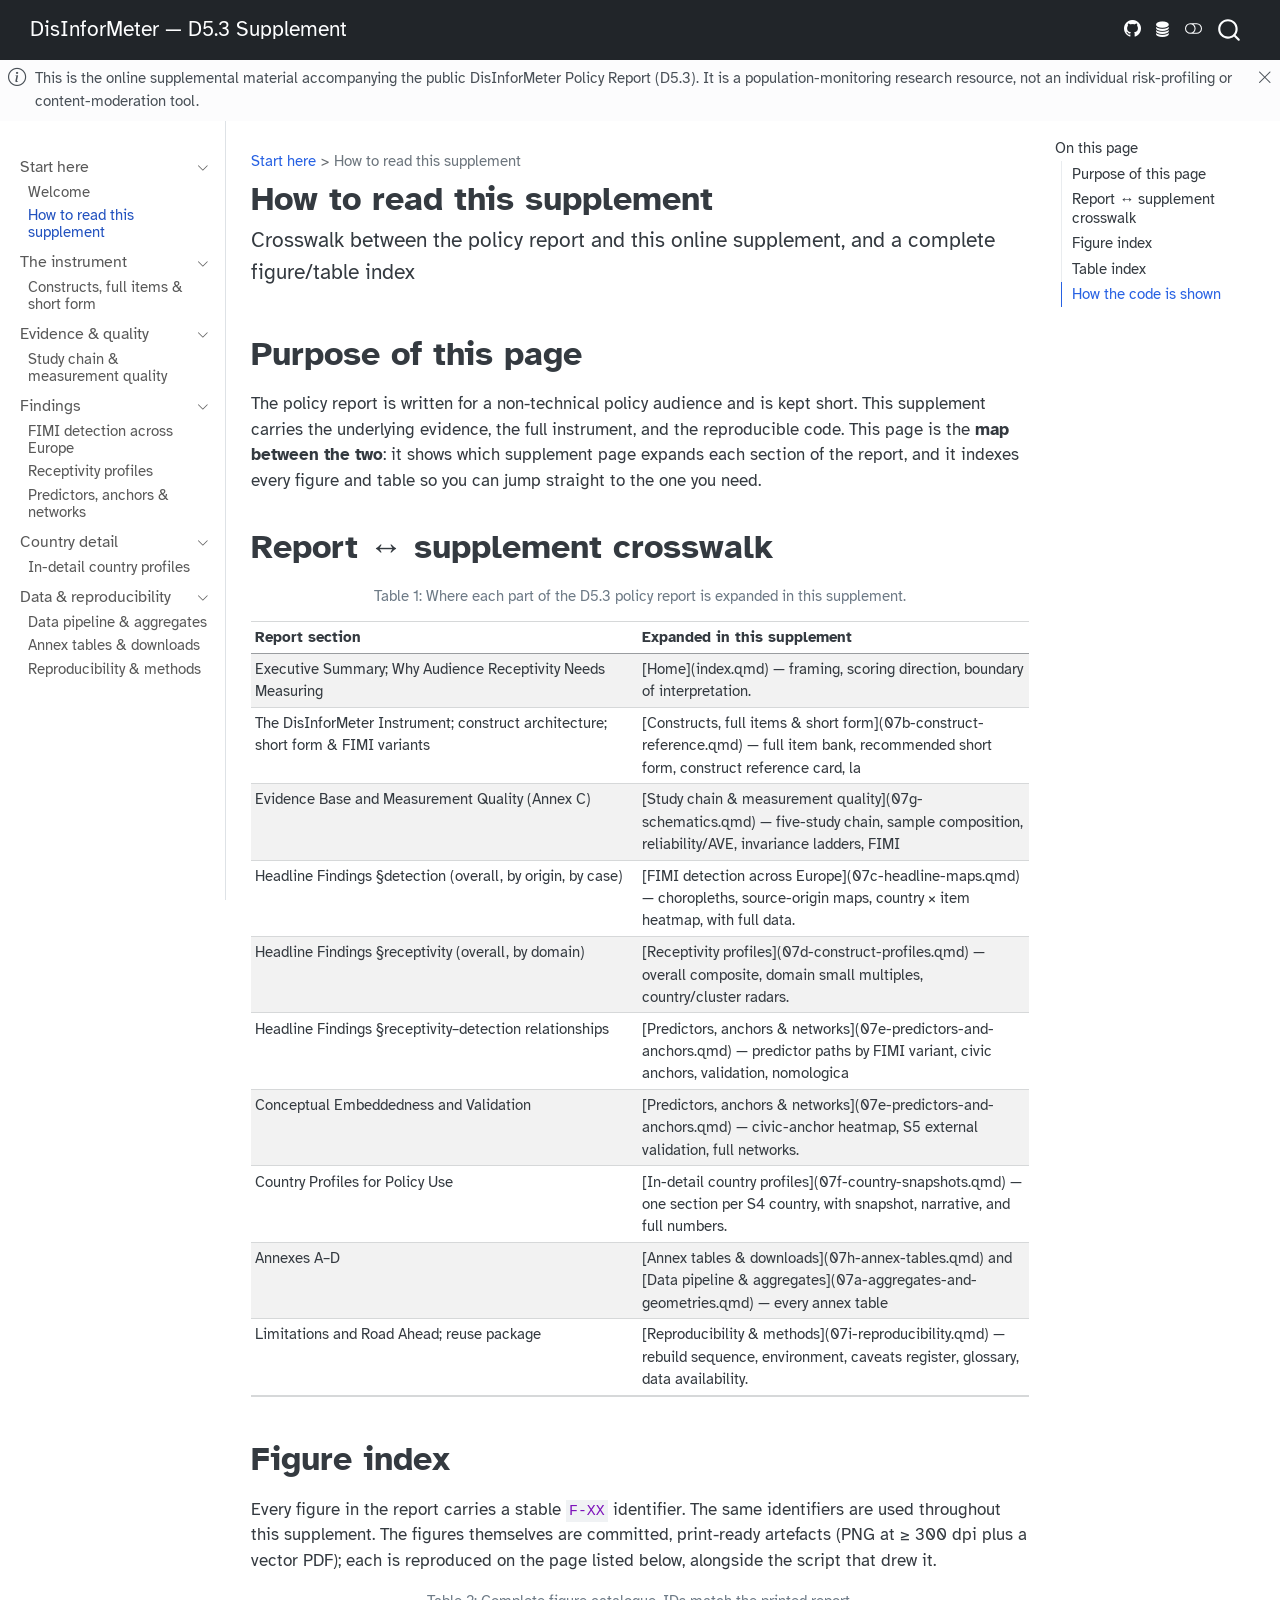
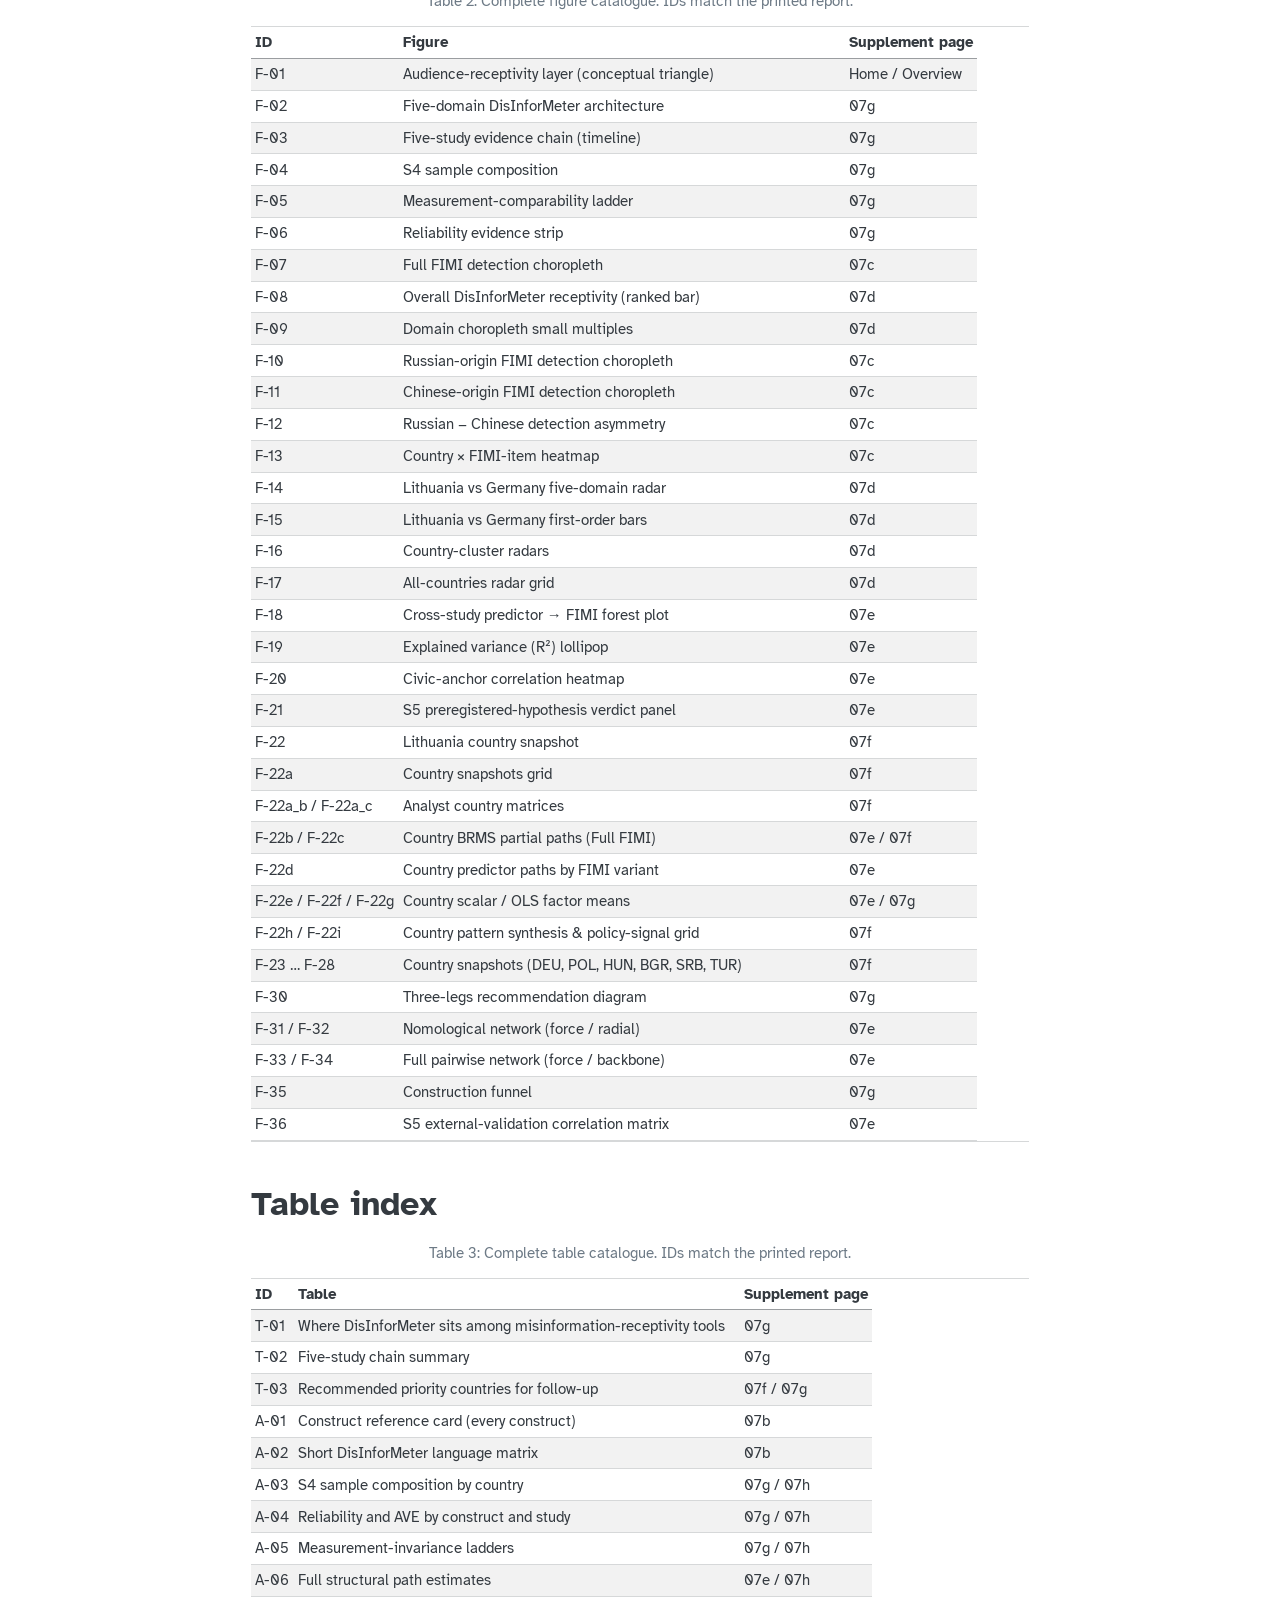
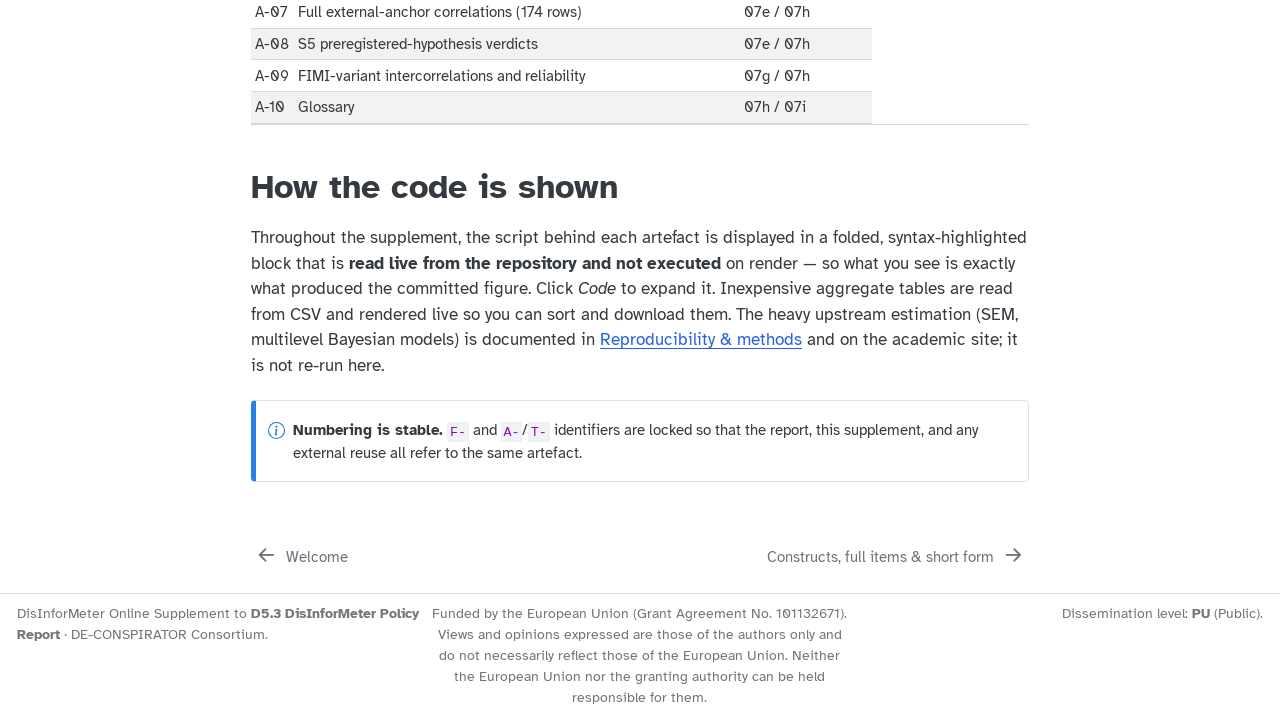
==== commit 4a9a4338: "refs fixed" ====
--- a/07-overview.html
+++ b/07-overview.html
@@ -251,31 +251,12 @@
     <span class="navbar-title">DisInforMeter — D5.3 Supplement</span>
     </a>
   </div>
-            <div id="quarto-search" class="" title="Search"></div>
-          <button class="navbar-toggler" type="button" data-bs-toggle="collapse" data-bs-target="#navbarCollapse" aria-controls="navbarCollapse" role="menu" aria-expanded="false" aria-label="Toggle navigation" onclick="if (window.quartoToggleHeadroom) { window.quartoToggleHeadroom(); }">
-  <span class="navbar-toggler-icon"></span>
-</button>
-          <div class="collapse navbar-collapse" id="navbarCollapse">
-            <ul class="navbar-nav navbar-nav-scroll me-auto">
-<li class="nav-item">
-    <a class="nav-link active" href="./index.html" aria-current="page"> 
-<span class="menu-text">Home</span></a>
-  </li>  
-  <li class="nav-item">
-    <a class="nav-link" href="./07-overview.html"> 
-<span class="menu-text">How to read this</span></a>
-  </li>  
-  <li class="nav-item">
-    <a class="nav-link" href="./07i-reproducibility.html"> 
-<span class="menu-text">Reproducibility</span></a>
-  </li>  
-</ul>
-</div> <!-- /navcollapse -->
-            <div class="quarto-navbar-tools tools-wide">
+        <div class="quarto-navbar-tools tools-wide tools-end">
     <a href="https://github.com/TheDataFlowCompany/disinformeter-policy-report-supplement" title="Source repository" class="quarto-navigation-tool px-1" aria-label="Source repository"><i class="bi bi-github"></i></a>
     <a href="https://osf.io/" title="OSF reuse package (forthcoming)" class="quarto-navigation-tool px-1" aria-label="OSF reuse package (forthcoming)"><i class="bi bi-database-fill"></i></a>
   <a href="" class="quarto-color-scheme-toggle quarto-navigation-tool  px-1" onclick="window.quartoToggleColorScheme(); return false;" title="Toggle dark mode"><i class="bi"></i></a>
 </div>
+          <div id="quarto-search" class="" title="Search"></div>
       </div> <!-- /container-fluid -->
     </nav><nav class="quarto-secondary-nav"><div class="container-fluid d-flex">
       <button type="button" class="quarto-btn-toggle btn" data-bs-toggle="collapse" role="button" data-bs-target=".quarto-sidebar-collapse-item" aria-controls="quarto-sidebar" aria-expanded="false" aria-label="Toggle sidebar navigation" onclick="if (window.quartoToggleHeadroom) { window.quartoToggleHeadroom(); }">
